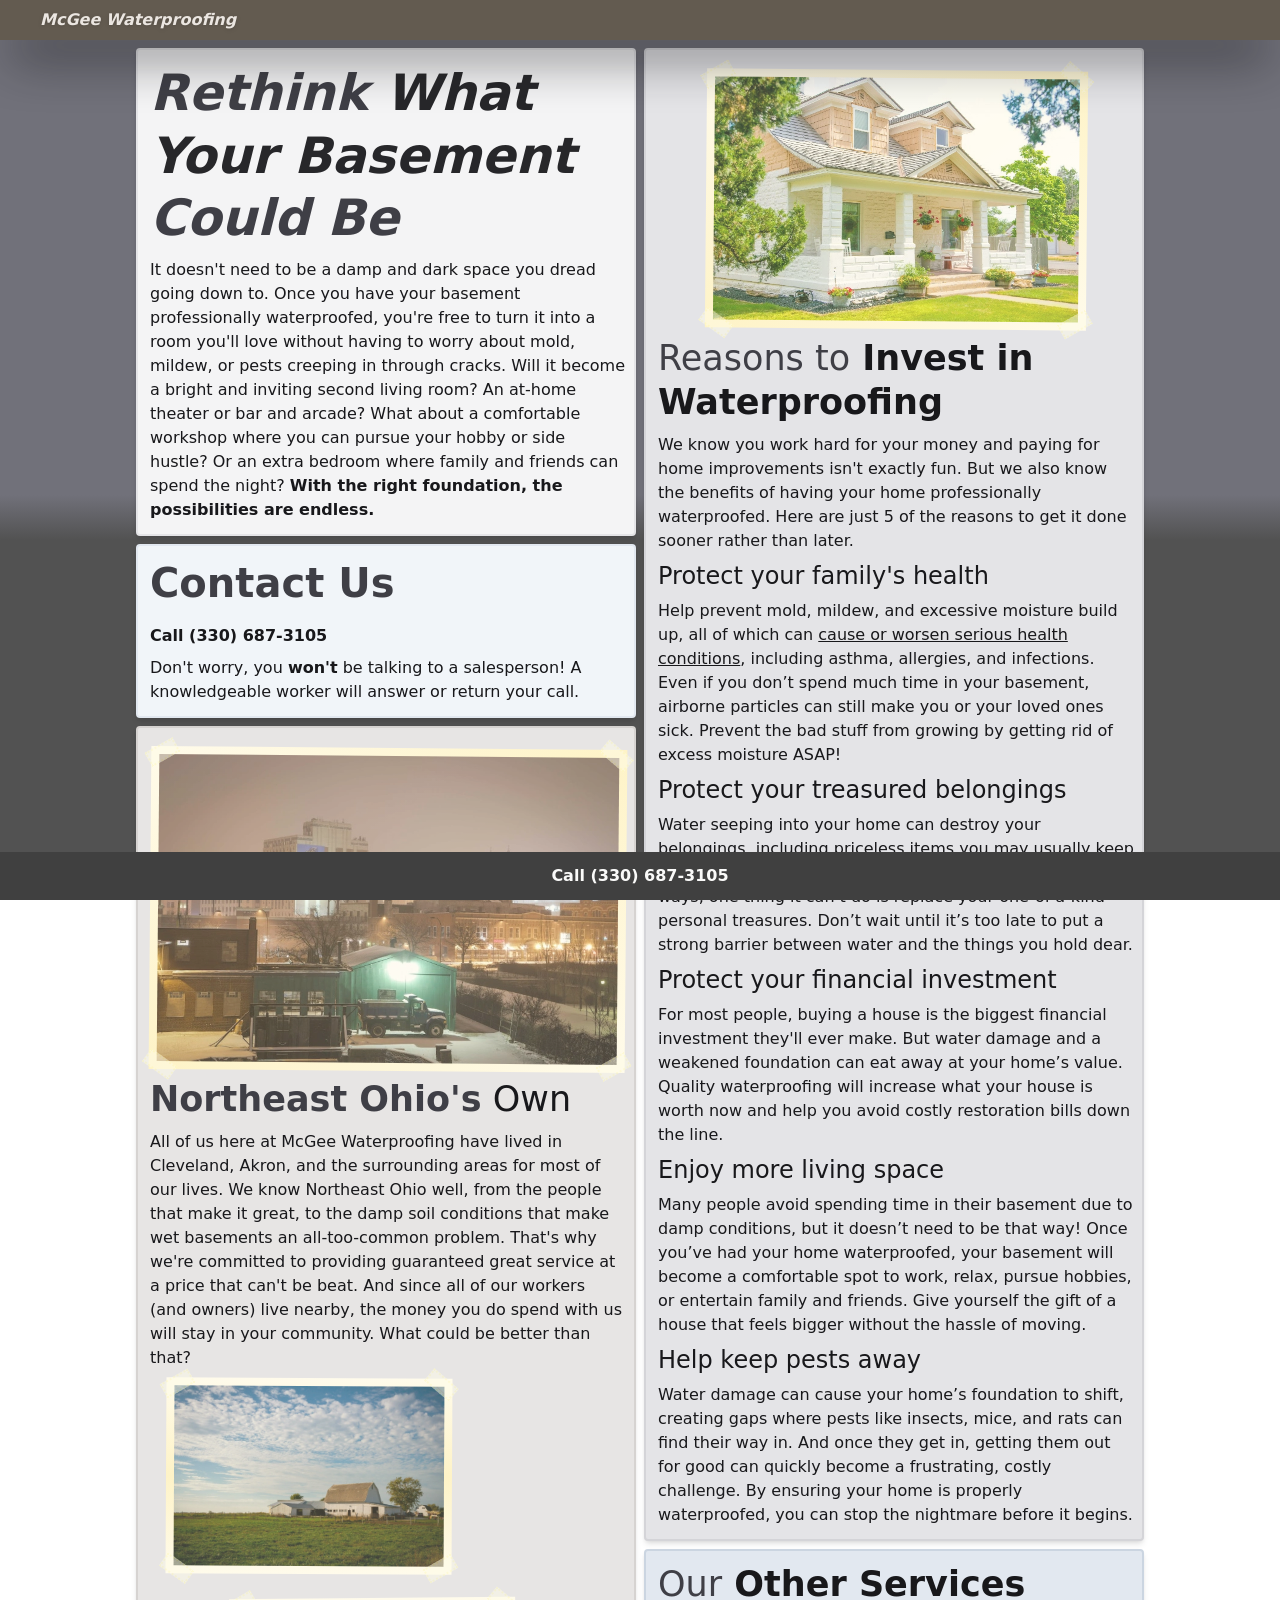
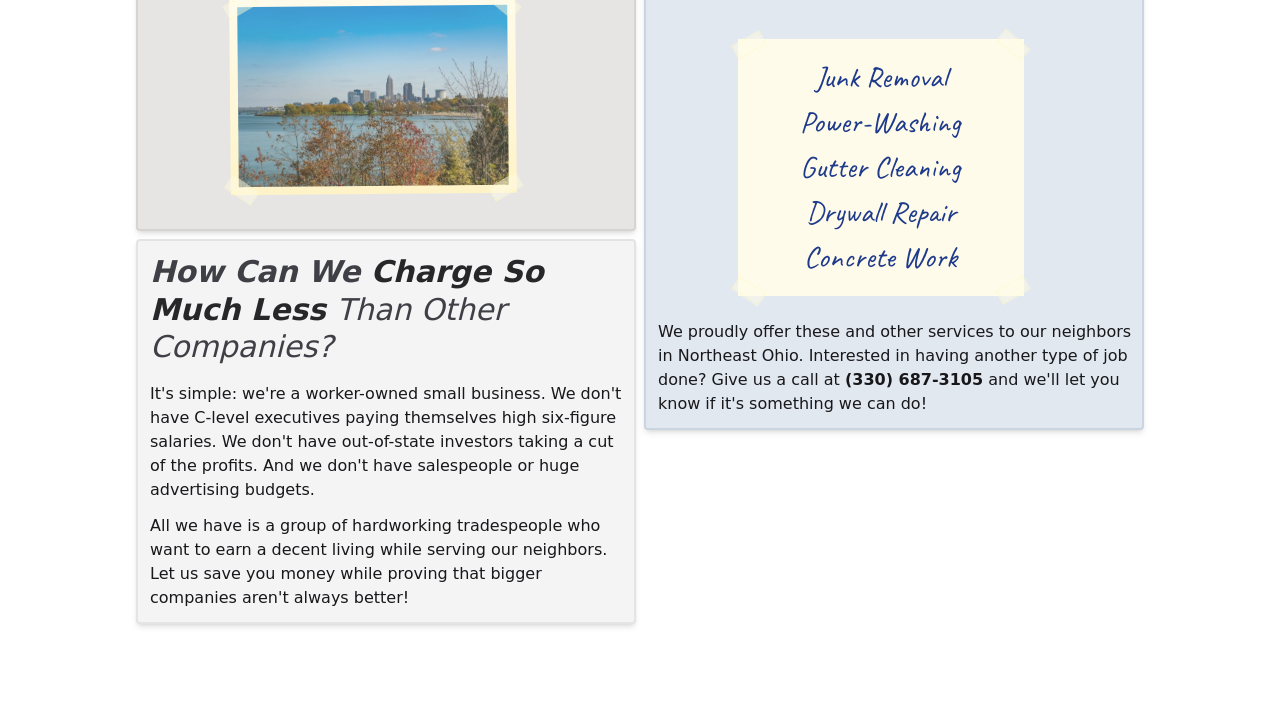
==== index.html @ 20f8addd "Add files via upload" ====
<!DOCTYPE html>
<html lang="en">
<head>
    <meta charset="UTF-8">
    <meta http-equiv="X-UA-Compatible" content="IE=edge">
    <meta name="viewport" content="width=device-width, initial-scale=1.0">
    <title>McGee Waterproofing</title>
    <link href="./src/output.css" rel="stylesheet">
    <link rel="images" href="img">
    <link rel="preconnect" href="https://fonts.googleapis.com">
    <link rel="preconnect" href="https://fonts.gstatic.com" crossorigin>
    <link href="https://fonts.googleapis.com/css2?family=Caveat:wght@400..700&family=Salsa&display=swap" rel="stylesheet">
    <link rel="icon" href="./images/logo.png">
</head>
<body class="mt-10">
    <header class="bg-[#635b50] text-[#ebe6e1] fixed z-50 top-0 left-0 right-0 px-2 pt-2 pb-6 h-10 shadow-2xl shadow-zinc-900 border-opacity-25 dark:bg-teal-950 dark:text-teal-50">
        <span class="absolute left-10 top-2 drop-shadow">
            <em><strong>McGee Waterproofing</strong></em>
        </span>
    </header>
    <main class="pb-20 bg-gradient-to-b from-zinc-500 from-55% to-neutral-600 to-60% bg-fixed dark:bg-sky-950 dark:bg-none">
        <div class="columns-1 md:columns-2 gap-2 p-2 w-full lg:w-4/5 mx-auto text-zinc-900 dark:text-zinc-50">
            <div id="rethink" class="transition-colors duration-1000 ease-in-out w-full break-inside-avoid mb-2 py-3 pl-3 pr-2 bg-zinc-100 shadow-md rounded border-2 border-zinc-200 dark:bg-zinc-900 dark:border-teal-800">
                <h1 class="font-semibold text-[50px] text-zinc-800 mb-2 leading-tight dark:text-white">
                    <em><strong class="font-bold text-zinc-700 dark:text-purple-50">Rethink</strong> What <strong class="font-bold">Your Basement</strong> <span class="text-zinc-700 dark:text-purple-50">Could Be</span></em>
                </h1>
                <p>It doesn't need to be a damp and dark space you dread going down to. Once you have your basement professionally waterproofed, you're free to turn it into a room you'll love without having to worry about mold, mildew, or pests creeping in through cracks. Will it become a bright and inviting second living room? An at-home theater or bar and arcade? What about a comfortable workshop where you can pursue your hobby or side hustle? Or an extra bedroom where family and friends can spend the night? <strong>With the right foundation, the possibilities are endless.</strong></p>
            </div>
            <div id="contact" class="transition-colors duration-1000 ease-in-out w-full break-inside-avoid mb-2 py-3 pl-3 pr-2 bg-slate-100 shadow-md rounded border-2 border-slate-200 dark:bg-slate-800 dark:border-purple-800">
                <h2 class="font-semibold text-[40px] text-zinc-800 mb-2 leading-tight pb-2 text-center md:text-left dark:text-zinc-50">
                    <strong class="font-bold text-zinc-700 dark:text-white">Contact </strong><span class="text-zinc-700 dark:text-zinc-50">Us</span>
                </h2>
                <p class="text-center pb-2 md:text-left"><strong>Call (330) 687-3105</strong></p>
                <p>Don't worry, you <strong>won't</strong> be talking to a salesperson! A knowledgeable worker will answer or return your call.</p>
            </div>
            <div id="ohio" class="transition-colors duration-1000 ease-in-out w-full break-inside-avoid mb-2 py-3 pl-3 pr-2 bg-stone-200 shadow-md rounded border-2 border-stone-300 dark:bg-stone-800 dark:border-orange-800">
                <div id="akronBackground" class="relative z-0 bg-gradient-to-br from-amber-50 via-amber-100 to-amber-50 w-9/10 h-fit mx-auto my-2 p-2 rotate-[0.5deg] transition-transform duration-1000 ease-in-out">
                    <div id="akronTape0" class="absolute top-[-2px] left-[-5px] rotate-[330deg] z-10 w-8 h-4 bg-yellow-50 opacity-50 border-2 border-yellow-100 border-dotted">
                    </div>
                    <div id="akronTape1" class="absolute top-[-2px] right-[-5px] rotate-[40deg] z-10 w-8 h-4 bg-yellow-50 opacity-50 border-2 border-yellow-100 border-dotted">
                    </div>
                    <div id="akronTape2" class="absolute bottom-[-3px] left-[-5px] rotate-[35deg] z-10 w-8 h-4 bg-yellow-50 opacity-50 border-2 border-yellow-100 border-dotted">
                    </div>
                    <div id="akronTape3" class="absolute bottom-[-2px] right-[-5px] rotate-[330deg] z-10 w-8 h-4 bg-yellow-50 opacity-50 border-2 border-yellow-100 border-dotted">
                    </div>
                    <img src="./images/akron.webp" alt="Part of the Akron skyline appears beneath a gray night sky, while in front of it a dump truck sits in a parking lot lightly coated with snow." id="akron" class="opacity-75 w-full h-auto" />
                </div>
                <h2 class="text-[35px] leading-tight pb-2 text-center md:text-left"><span class="text-zinc-700 font-semibold dark:text-zinc-50">Northeast Ohio's</span> Own</h2>
                <p>All of us here at McGee Waterproofing have lived in Cleveland, Akron, and the surrounding areas for most of our lives. We know Northeast Ohio well, from the people that make it great, to the damp soil conditions that make wet basements an all-too-common problem. That's why we're committed to providing guaranteed great service at a price that can't be beat. And since all of our workers (and owners) live nearby, the money you do spend with us will stay in your community. What could be better than that?</p>
                <div id="mansfieldBackground" class="relative z-0 bg-gradient-to-b from-amber-50 via-amber-100 to-amber-50 w-3/5 h-fit ml-4 my-2 p-2 rotate-[0.3deg]  transition-transform duration-1000 ease-in-out">
                    <div id="mansfieldTape0" class="absolute top-[-2px] left-[-5px] rotate-[330deg] z-10 w-8 h-4 bg-yellow-50 opacity-50 border-2 border-yellow-100 border-dotted">
                    </div>
                    <div id="mansfieldTape1" class="absolute top-[-2px] right-[-5px] rotate-[40deg] z-10 w-8 h-4 bg-yellow-50 opacity-50 border-2 border-yellow-100 border-dotted">
                    </div>
                    <div id="mansfieldTape2" class="absolute bottom-[-3px] left-[-5px] rotate-[35deg] z-10 w-8 h-4 bg-yellow-50 opacity-50 border-2 border-yellow-100 border-dotted">
                    </div>
                    <div id="mansfieldTape3" class="absolute bottom-[-2px] right-[-5px] rotate-[330deg] z-10 w-8 h-4 bg-yellow-50 opacity-50 border-2 border-yellow-100 border-dotted">
                    </div>
                    <img src="./images/mansfield.webp" alt="A farmhouse sits on a large, green yard, beneath a blue sky scattered with white clouds." id="mansfield" class="opacity-75 w-full h-auto" />
                </div>
                <div id="clevelandBackground" class="relative z-0 bg-gradient-to-b from-amber-50 to-amber-100 w-3/5 h-fit ml-20 my-6 p-2 -rotate-[0.5deg]  transition-transform duration-1000 ease-in-out">
                    <div id="clevelandTape0" class="absolute top-[-2px] left-[-5px] rotate-[330deg] z-10 w-8 h-4 bg-yellow-50 opacity-50 border-2 border-yellow-100 border-dotted">
                    </div>
                    <div id="clevelandTape1" class="absolute top-[-2px] right-[-5px] rotate-[40deg] z-10 w-8 h-4 bg-yellow-50 opacity-50 border-2 border-yellow-100 border-dotted">
                    </div>
                    <div id="clevelandTape2" class="absolute bottom-[-3px] left-[-5px] rotate-[35deg] z-10 w-8 h-4 bg-yellow-50 opacity-50 border-2 border-yellow-100 border-dotted">
                    </div>
                    <div id="clevelandTape3" class="absolute bottom-[-2px] right-[-5px] rotate-[330deg] z-10 w-8 h-4 bg-yellow-50 opacity-50 border-2 border-yellow-100 border-dotted">
                    </div>
                    <img src="./images/cleveland.webp" alt="A view of bushes with calm lake water reflecting the clear blue sky in the background, with the Cleveland skyline in the distance." id="cleveland" class="opacity-75 w-full h-auto" />
                </div>
            </div>
            <div id="savings" class="transition-colors duration-1000 ease-in-out w-full break-inside-avoid mb-2 py-3 pl-3 pr-2 bg-zinc-100 shadow-md rounded border-2 border-zinc-200 dark:bg-zinc-800 dark:border-teal-800">
                <h2 class="font-medium text-[30px] text-zinc-800 mb-2 leading-tight pb-2 text-center md:text-left dark:text-zinc-50">
                    <span class="font-bold text-zinc-700 dark:text-zinc-50"><em>How Can We </span><strong class="font-bold">Charge So Much Less </strong><span class="text-zinc-700 dark:text-zinc-50">Than Other Companies?</em></span>
                </h2>
                <p class="pb-3">It's simple: we're a worker-owned small business. We don't have C-level executives paying themselves high six-figure salaries. We don't have out-of-state investors taking a cut of the profits. And we don't have salespeople or huge advertising budgets.</p>
                <p>All we have is a group of hardworking tradespeople who want to earn a decent living while serving our neighbors. Let us save you money while proving that bigger companies aren't always better!</p>
            </div>
            <div id="reasons" class="transition-colors duration-1000 ease-in-out w-full break-inside-avoid mb-2 py-3 pl-3 pr-2 bg-zinc-200 shadow-md rounded border-2 border-zinc-300 dark:bg-stone-800 dark:border-orange-800">
                <div id="houseBackground" class="relative z-0 bg-gradient-to-br from-amber-50 via-amber-100 to-amber-50 w-4/5 h-fit mx-auto my-2 p-2 -rotate-[-0.5deg]  transition-transform duration-1000 ease-in-out">
                    <div id="houseTape0" class="absolute top-[-2px] left-[-5px] rotate-[330deg] z-10 w-8 h-4 bg-yellow-50 opacity-50 border-2 border-yellow-100 border-dotted">
                    </div>
                    <div id="houseTape1" class="absolute top-[-2px] right-[-5px] rotate-[40deg] z-10 w-8 h-4 bg-yellow-50 opacity-50 border-2 border-yellow-100 border-dotted">
                    </div>
                    <div id="houseTape2" class="absolute bottom-[-3px] left-[-5px] rotate-[35deg] z-10 w-8 h-4 bg-yellow-50 opacity-50 border-2 border-yellow-100 border-dotted">
                    </div>
                    <div id="houseTape3" class="absolute bottom-[-2px] right-[-5px] rotate-[330deg] z-10 w-8 h-4 bg-yellow-50 opacity-50 border-2 border-yellow-100 border-dotted">
                    </div>
                    <img src="./images/house.webp" alt="a white and peach-colored two story house sits on a sunny lawn" id="house" class="opacity-75 w-full h-auto" />
                </div>
                <h2 class="text-[35px] leading-tight pb-2 text-center md:text-left"><span class="text-zinc-700 dark:text-zinc-50">Reasons to</span><span class="font-semibold"> Invest in Waterproofing</span></h2>
                <p>We know you work hard for your money and paying for home improvements isn't exactly fun. But we also know the benefits of having your home professionally waterproofed. Here are just 5 of the reasons to get it done sooner rather than later.</p>
                <h3 class="text-[24px] font-medium leading-tight py-2">Protect your family's health</h3>
                <p>Help prevent mold, mildew, and excessive moisture build up, all of which can <a href="https://my.clevelandclinic.org/health/diseases/24862-black-mold" target="_blank" class="underline">cause or worsen serious health conditions</a>, including asthma, allergies, and infections. Even if you don’t spend much time in your basement, airborne particles can still make you or your loved ones sick. Prevent the bad stuff from growing by getting rid of excess moisture ASAP!</p>
                <h3 class="text-[24px] font-medium leading-tight py-2">Protect your treasured belongings</h3>
                <p>Water seeping into your home can destroy your belongings, including priceless items you may usually keep in storage. While homeowners’ insurance can help in many ways, one thing it can’t do is replace your one-of-a-kind personal treasures. Don’t wait until it’s too late to put a strong barrier between water and the things you hold dear.</p>
                <h3 class="text-[24px] font-medium leading-tight py-2">Protect your financial investment</h3>
                <p>For most people, buying a house is the biggest financial investment they'll ever make. But water damage and a weakened foundation can eat away at your home’s value. Quality waterproofing will increase what your house is worth now and help you avoid costly restoration bills down the line.</p>
                <h3 class="text-[24px] font-medium leading-tight py-2">Enjoy more living space</h3>
                <p>Many people avoid spending time in their basement due to damp conditions, but it doesn’t need to be that way! Once you’ve had your home waterproofed, your basement will become a comfortable spot to work, relax, pursue hobbies, or entertain family and friends. Give yourself the gift of a house that feels bigger without the hassle of moving.</p>
                <h3 class="text-[24px] font-medium leading-tight py-2">Help keep pests away</h3>
                <p>Water damage can cause your home’s foundation to shift, creating gaps where pests like insects, mice, and rats can find their way in. And once they get in, getting them out for good can quickly become a frustrating, costly challenge. By ensuring your home is properly waterproofed, you can stop the nightmare before it begins.</p>
            </div>
            <div id="other" class="transition-colors duration-1000 ease-in-out w-full break-inside-avoid mb-2 py-3 pl-3 pr-2 bg-slate-200 shadow-md rounded border-2 border-slate-300 dark:bg-slate-900 dark:border-purple-800">
                <h2 class="text-[35px] leading-tight pb-2 text-center md:text-left"><span class="text-zinc-700 dark:text-zinc-50">Our</span><span class="font-semibold"> Other Services</span></h2>
                <div id="serviceList" class="relative z-0 bg-amber-50 w-3/5 h-fit ml-20 my-6 px-2 py-4 font-caveat text-[30px] text-blue-900 text-center transition-all duration-1000 ease-in-out dark:bg-green-900 dark:text-white">
                    <div id="serviceTape0" class="absolute top-[-2px] left-[-5px] rotate-[330deg] z-10 w-8 h-4 bg-yellow-50 opacity-50 border-2 border-yellow-100 border-dotted">
                    </div>
                    <div id="serviceTape1" class="absolute top-[-2px] right-[-5px] rotate-[40deg] z-10 w-8 h-4 bg-yellow-50 opacity-50 border-2 border-yellow-100 border-dotted">
                    </div>
                    <div id="serviceTape2" class="absolute bottom-[-3px] left-[-5px] rotate-[35deg] z-10 w-8 h-4 bg-yellow-50 opacity-50 border-2 border-yellow-100 border-dotted">
                    </div>
                    <div id="serviceTape3" class="absolute bottom-[-2px] right-[-5px] rotate-[330deg] z-10 w-8 h-4 bg-yellow-50 opacity-50 border-2 border-yellow-100 border-dotted">
                    </div>
                    <p>Junk Removal</p>
                    <p>Power-Washing</p>
                    <p>Gutter Cleaning</p>
                    <p>Drywall Repair</p>
                    <p>Concrete Work</p>
                </div>
                <p>We proudly offer these and other services to our neighbors in Northeast Ohio. Interested in having another type of job done? Give us a call at <strong>(330) 687-3105</strong> and we'll let you know if it's something we can do!</p>
            </div>
        </div>
    </main>
    <footer class="transition-colors duration-1000 ease-in-out bg-neutral-700 text-stone-50 fixed bottom-0 left-0 right-0 p-3 h-12 dark:bg-rose-950 dark:text-orange-100">
        <span class="mx-auto w-fit pb-6 hidden sm:block"><strong>Call (330) 687-3105</strong></span>
        <a href="tel:3306873105" aria-label="call 3306873105" ><img class="mx-auto w-fit block sm:hidden h-8" src="./images/phone.png" alt="phone icon"/></a>
    </footer>
    <script src="./src/main.js"></script>
</body>
</html>
---- src/output.css ----
/*
! tailwindcss v3.4.3 | MIT License | https://tailwindcss.com
*/

/*
1. Prevent padding and border from affecting element width. (https://github.com/mozdevs/cssremedy/issues/4)
2. Allow adding a border to an element by just adding a border-width. (https://github.com/tailwindcss/tailwindcss/pull/116)
*/

*,
::before,
::after {
  box-sizing: border-box;
  /* 1 */
  border-width: 0;
  /* 2 */
  border-style: solid;
  /* 2 */
  border-color: #e5e7eb;
  /* 2 */
}

::before,
::after {
  --tw-content: '';
}

/*
1. Use a consistent sensible line-height in all browsers.
2. Prevent adjustments of font size after orientation changes in iOS.
3. Use a more readable tab size.
4. Use the user's configured `sans` font-family by default.
5. Use the user's configured `sans` font-feature-settings by default.
6. Use the user's configured `sans` font-variation-settings by default.
7. Disable tap highlights on iOS
*/

html,
:host {
  line-height: 1.5;
  /* 1 */
  -webkit-text-size-adjust: 100%;
  /* 2 */
  -moz-tab-size: 4;
  /* 3 */
  -o-tab-size: 4;
     tab-size: 4;
  /* 3 */
  font-family: ui-sans-serif, system-ui, sans-serif, "Apple Color Emoji", "Segoe UI Emoji", "Segoe UI Symbol", "Noto Color Emoji";
  /* 4 */
  font-feature-settings: normal;
  /* 5 */
  font-variation-settings: normal;
  /* 6 */
  -webkit-tap-highlight-color: transparent;
  /* 7 */
}

/*
1. Remove the margin in all browsers.
2. Inherit line-height from `html` so users can set them as a class directly on the `html` element.
*/

body {
  margin: 0;
  /* 1 */
  line-height: inherit;
  /* 2 */
}

/*
1. Add the correct height in Firefox.
2. Correct the inheritance of border color in Firefox. (https://bugzilla.mozilla.org/show_bug.cgi?id=190655)
3. Ensure horizontal rules are visible by default.
*/

hr {
  height: 0;
  /* 1 */
  color: inherit;
  /* 2 */
  border-top-width: 1px;
  /* 3 */
}

/*
Add the correct text decoration in Chrome, Edge, and Safari.
*/

abbr:where([title]) {
  -webkit-text-decoration: underline dotted;
          text-decoration: underline dotted;
}

/*
Remove the default font size and weight for headings.
*/

h1,
h2,
h3,
h4,
h5,
h6 {
  font-size: inherit;
  font-weight: inherit;
}

/*
Reset links to optimize for opt-in styling instead of opt-out.
*/

a {
  color: inherit;
  text-decoration: inherit;
}

/*
Add the correct font weight in Edge and Safari.
*/

b,
strong {
  font-weight: bolder;
}

/*
1. Use the user's configured `mono` font-family by default.
2. Use the user's configured `mono` font-feature-settings by default.
3. Use the user's configured `mono` font-variation-settings by default.
4. Correct the odd `em` font sizing in all browsers.
*/

code,
kbd,
samp,
pre {
  font-family: ui-monospace, SFMono-Regular, Menlo, Monaco, Consolas, "Liberation Mono", "Courier New", monospace;
  /* 1 */
  font-feature-settings: normal;
  /* 2 */
  font-variation-settings: normal;
  /* 3 */
  font-size: 1em;
  /* 4 */
}

/*
Add the correct font size in all browsers.
*/

small {
  font-size: 80%;
}

/*
Prevent `sub` and `sup` elements from affecting the line height in all browsers.
*/

sub,
sup {
  font-size: 75%;
  line-height: 0;
  position: relative;
  vertical-align: baseline;
}

sub {
  bottom: -0.25em;
}

sup {
  top: -0.5em;
}

/*
1. Remove text indentation from table contents in Chrome and Safari. (https://bugs.chromium.org/p/chromium/issues/detail?id=999088, https://bugs.webkit.org/show_bug.cgi?id=201297)
2. Correct table border color inheritance in all Chrome and Safari. (https://bugs.chromium.org/p/chromium/issues/detail?id=935729, https://bugs.webkit.org/show_bug.cgi?id=195016)
3. Remove gaps between table borders by default.
*/

table {
  text-indent: 0;
  /* 1 */
  border-color: inherit;
  /* 2 */
  border-collapse: collapse;
  /* 3 */
}

/*
1. Change the font styles in all browsers.
2. Remove the margin in Firefox and Safari.
3. Remove default padding in all browsers.
*/

button,
input,
optgroup,
select,
textarea {
  font-family: inherit;
  /* 1 */
  font-feature-settings: inherit;
  /* 1 */
  font-variation-settings: inherit;
  /* 1 */
  font-size: 100%;
  /* 1 */
  font-weight: inherit;
  /* 1 */
  line-height: inherit;
  /* 1 */
  letter-spacing: inherit;
  /* 1 */
  color: inherit;
  /* 1 */
  margin: 0;
  /* 2 */
  padding: 0;
  /* 3 */
}

/*
Remove the inheritance of text transform in Edge and Firefox.
*/

button,
select {
  text-transform: none;
}

/*
1. Correct the inability to style clickable types in iOS and Safari.
2. Remove default button styles.
*/

button,
input:where([type='button']),
input:where([type='reset']),
input:where([type='submit']) {
  -webkit-appearance: button;
  /* 1 */
  background-color: transparent;
  /* 2 */
  background-image: none;
  /* 2 */
}

/*
Use the modern Firefox focus style for all focusable elements.
*/

:-moz-focusring {
  outline: auto;
}

/*
Remove the additional `:invalid` styles in Firefox. (https://github.com/mozilla/gecko-dev/blob/2f9eacd9d3d995c937b4251a5557d95d494c9be1/layout/style/res/forms.css#L728-L737)
*/

:-moz-ui-invalid {
  box-shadow: none;
}

/*
Add the correct vertical alignment in Chrome and Firefox.
*/

progress {
  vertical-align: baseline;
}

/*
Correct the cursor style of increment and decrement buttons in Safari.
*/

::-webkit-inner-spin-button,
::-webkit-outer-spin-button {
  height: auto;
}

/*
1. Correct the odd appearance in Chrome and Safari.
2. Correct the outline style in Safari.
*/

[type='search'] {
  -webkit-appearance: textfield;
  /* 1 */
  outline-offset: -2px;
  /* 2 */
}

/*
Remove the inner padding in Chrome and Safari on macOS.
*/

::-webkit-search-decoration {
  -webkit-appearance: none;
}

/*
1. Correct the inability to style clickable types in iOS and Safari.
2. Change font properties to `inherit` in Safari.
*/

::-webkit-file-upload-button {
  -webkit-appearance: button;
  /* 1 */
  font: inherit;
  /* 2 */
}

/*
Add the correct display in Chrome and Safari.
*/

summary {
  display: list-item;
}

/*
Removes the default spacing and border for appropriate elements.
*/

blockquote,
dl,
dd,
h1,
h2,
h3,
h4,
h5,
h6,
hr,
figure,
p,
pre {
  margin: 0;
}

fieldset {
  margin: 0;
  padding: 0;
}

legend {
  padding: 0;
}

ol,
ul,
menu {
  list-style: none;
  margin: 0;
  padding: 0;
}

/*
Reset default styling for dialogs.
*/

dialog {
  padding: 0;
}

/*
Prevent resizing textareas horizontally by default.
*/

textarea {
  resize: vertical;
}

/*
1. Reset the default placeholder opacity in Firefox. (https://github.com/tailwindlabs/tailwindcss/issues/3300)
2. Set the default placeholder color to the user's configured gray 400 color.
*/

input::-moz-placeholder, textarea::-moz-placeholder {
  opacity: 1;
  /* 1 */
  color: #9ca3af;
  /* 2 */
}

input::placeholder,
textarea::placeholder {
  opacity: 1;
  /* 1 */
  color: #9ca3af;
  /* 2 */
}

/*
Set the default cursor for buttons.
*/

button,
[role="button"] {
  cursor: pointer;
}

/*
Make sure disabled buttons don't get the pointer cursor.
*/

:disabled {
  cursor: default;
}

/*
1. Make replaced elements `display: block` by default. (https://github.com/mozdevs/cssremedy/issues/14)
2. Add `vertical-align: middle` to align replaced elements more sensibly by default. (https://github.com/jensimmons/cssremedy/issues/14#issuecomment-634934210)
   This can trigger a poorly considered lint error in some tools but is included by design.
*/

img,
svg,
video,
canvas,
audio,
iframe,
embed,
object {
  display: block;
  /* 1 */
  vertical-align: middle;
  /* 2 */
}

/*
Constrain images and videos to the parent width and preserve their intrinsic aspect ratio. (https://github.com/mozdevs/cssremedy/issues/14)
*/

img,
video {
  max-width: 100%;
  height: auto;
}

/* Make elements with the HTML hidden attribute stay hidden by default */

[hidden] {
  display: none;
}

*, ::before, ::after {
  --tw-border-spacing-x: 0;
  --tw-border-spacing-y: 0;
  --tw-translate-x: 0;
  --tw-translate-y: 0;
  --tw-rotate: 0;
  --tw-skew-x: 0;
  --tw-skew-y: 0;
  --tw-scale-x: 1;
  --tw-scale-y: 1;
  --tw-pan-x:  ;
  --tw-pan-y:  ;
  --tw-pinch-zoom:  ;
  --tw-scroll-snap-strictness: proximity;
  --tw-gradient-from-position:  ;
  --tw-gradient-via-position:  ;
  --tw-gradient-to-position:  ;
  --tw-ordinal:  ;
  --tw-slashed-zero:  ;
  --tw-numeric-figure:  ;
  --tw-numeric-spacing:  ;
  --tw-numeric-fraction:  ;
  --tw-ring-inset:  ;
  --tw-ring-offset-width: 0px;
  --tw-ring-offset-color: #fff;
  --tw-ring-color: rgb(59 130 246 / 0.5);
  --tw-ring-offset-shadow: 0 0 #0000;
  --tw-ring-shadow: 0 0 #0000;
  --tw-shadow: 0 0 #0000;
  --tw-shadow-colored: 0 0 #0000;
  --tw-blur:  ;
  --tw-brightness:  ;
  --tw-contrast:  ;
  --tw-grayscale:  ;
  --tw-hue-rotate:  ;
  --tw-invert:  ;
  --tw-saturate:  ;
  --tw-sepia:  ;
  --tw-drop-shadow:  ;
  --tw-backdrop-blur:  ;
  --tw-backdrop-brightness:  ;
  --tw-backdrop-contrast:  ;
  --tw-backdrop-grayscale:  ;
  --tw-backdrop-hue-rotate:  ;
  --tw-backdrop-invert:  ;
  --tw-backdrop-opacity:  ;
  --tw-backdrop-saturate:  ;
  --tw-backdrop-sepia:  ;
  --tw-contain-size:  ;
  --tw-contain-layout:  ;
  --tw-contain-paint:  ;
  --tw-contain-style:  ;
}

::backdrop {
  --tw-border-spacing-x: 0;
  --tw-border-spacing-y: 0;
  --tw-translate-x: 0;
  --tw-translate-y: 0;
  --tw-rotate: 0;
  --tw-skew-x: 0;
  --tw-skew-y: 0;
  --tw-scale-x: 1;
  --tw-scale-y: 1;
  --tw-pan-x:  ;
  --tw-pan-y:  ;
  --tw-pinch-zoom:  ;
  --tw-scroll-snap-strictness: proximity;
  --tw-gradient-from-position:  ;
  --tw-gradient-via-position:  ;
  --tw-gradient-to-position:  ;
  --tw-ordinal:  ;
  --tw-slashed-zero:  ;
  --tw-numeric-figure:  ;
  --tw-numeric-spacing:  ;
  --tw-numeric-fraction:  ;
  --tw-ring-inset:  ;
  --tw-ring-offset-width: 0px;
  --tw-ring-offset-color: #fff;
  --tw-ring-color: rgb(59 130 246 / 0.5);
  --tw-ring-offset-shadow: 0 0 #0000;
  --tw-ring-shadow: 0 0 #0000;
  --tw-shadow: 0 0 #0000;
  --tw-shadow-colored: 0 0 #0000;
  --tw-blur:  ;
  --tw-brightness:  ;
  --tw-contrast:  ;
  --tw-grayscale:  ;
  --tw-hue-rotate:  ;
  --tw-invert:  ;
  --tw-saturate:  ;
  --tw-sepia:  ;
  --tw-drop-shadow:  ;
  --tw-backdrop-blur:  ;
  --tw-backdrop-brightness:  ;
  --tw-backdrop-contrast:  ;
  --tw-backdrop-grayscale:  ;
  --tw-backdrop-hue-rotate:  ;
  --tw-backdrop-invert:  ;
  --tw-backdrop-opacity:  ;
  --tw-backdrop-saturate:  ;
  --tw-backdrop-sepia:  ;
  --tw-contain-size:  ;
  --tw-contain-layout:  ;
  --tw-contain-paint:  ;
  --tw-contain-style:  ;
}

.fixed {
  position: fixed;
}

.absolute {
  position: absolute;
}

.relative {
  position: relative;
}

.bottom-0 {
  bottom: 0px;
}

.bottom-\[-2px\] {
  bottom: -2px;
}

.bottom-\[-3px\] {
  bottom: -3px;
}

.left-0 {
  left: 0px;
}

.left-10 {
  left: 2.5rem;
}

.left-\[-5px\] {
  left: -5px;
}

.right-0 {
  right: 0px;
}

.right-10 {
  right: 2.5rem;
}

.right-\[-5px\] {
  right: -5px;
}

.top-0 {
  top: 0px;
}

.top-2 {
  top: 0.5rem;
}

.top-\[-2px\] {
  top: -2px;
}

.z-0 {
  z-index: 0;
}

.z-10 {
  z-index: 10;
}

.z-50 {
  z-index: 50;
}

.mx-auto {
  margin-left: auto;
  margin-right: auto;
}

.my-2 {
  margin-top: 0.5rem;
  margin-bottom: 0.5rem;
}

.my-6 {
  margin-top: 1.5rem;
  margin-bottom: 1.5rem;
}

.mb-2 {
  margin-bottom: 0.5rem;
}

.ml-20 {
  margin-left: 5rem;
}

.ml-4 {
  margin-left: 1rem;
}

.mt-10 {
  margin-top: 2.5rem;
}

.block {
  display: block;
}

.hidden {
  display: none;
}

.h-10 {
  height: 2.5rem;
}

.h-12 {
  height: 3rem;
}

.h-4 {
  height: 1rem;
}

.h-6 {
  height: 1.5rem;
}

.h-8 {
  height: 2rem;
}

.h-auto {
  height: auto;
}

.h-fit {
  height: -moz-fit-content;
  height: fit-content;
}

.w-3\/5 {
  width: 60%;
}

.w-4\/5 {
  width: 80%;
}

.w-8 {
  width: 2rem;
}

.w-fit {
  width: -moz-fit-content;
  width: fit-content;
}

.w-full {
  width: 100%;
}

.-rotate-\[-0\.5deg\] {
  --tw-rotate: 0.5deg;
  transform: translate(var(--tw-translate-x), var(--tw-translate-y)) rotate(var(--tw-rotate)) skewX(var(--tw-skew-x)) skewY(var(--tw-skew-y)) scaleX(var(--tw-scale-x)) scaleY(var(--tw-scale-y));
}

.-rotate-\[0\.5deg\] {
  --tw-rotate: -0.5deg;
  transform: translate(var(--tw-translate-x), var(--tw-translate-y)) rotate(var(--tw-rotate)) skewX(var(--tw-skew-x)) skewY(var(--tw-skew-y)) scaleX(var(--tw-scale-x)) scaleY(var(--tw-scale-y));
}

.rotate-\[0\.3deg\] {
  --tw-rotate: 0.3deg;
  transform: translate(var(--tw-translate-x), var(--tw-translate-y)) rotate(var(--tw-rotate)) skewX(var(--tw-skew-x)) skewY(var(--tw-skew-y)) scaleX(var(--tw-scale-x)) scaleY(var(--tw-scale-y));
}

.rotate-\[0\.5deg\] {
  --tw-rotate: 0.5deg;
  transform: translate(var(--tw-translate-x), var(--tw-translate-y)) rotate(var(--tw-rotate)) skewX(var(--tw-skew-x)) skewY(var(--tw-skew-y)) scaleX(var(--tw-scale-x)) scaleY(var(--tw-scale-y));
}

.rotate-\[330deg\] {
  --tw-rotate: 330deg;
  transform: translate(var(--tw-translate-x), var(--tw-translate-y)) rotate(var(--tw-rotate)) skewX(var(--tw-skew-x)) skewY(var(--tw-skew-y)) scaleX(var(--tw-scale-x)) scaleY(var(--tw-scale-y));
}

.rotate-\[35deg\] {
  --tw-rotate: 35deg;
  transform: translate(var(--tw-translate-x), var(--tw-translate-y)) rotate(var(--tw-rotate)) skewX(var(--tw-skew-x)) skewY(var(--tw-skew-y)) scaleX(var(--tw-scale-x)) scaleY(var(--tw-scale-y));
}

.rotate-\[40deg\] {
  --tw-rotate: 40deg;
  transform: translate(var(--tw-translate-x), var(--tw-translate-y)) rotate(var(--tw-rotate)) skewX(var(--tw-skew-x)) skewY(var(--tw-skew-y)) scaleX(var(--tw-scale-x)) scaleY(var(--tw-scale-y));
}

.animate-addCeilingLight {
  animation: addCeilingLight 2s 0s 1 ease;
}

@keyframes dry {
  0% {
    background-size: 100% 100%;
  }

  100% {
    background-size: 200% 200%;
  }
}

.animate-dry {
  animation: dry 10s 1s 1 ease;
}

@keyframes lightenCeiling {
  0% {
    background: #635b50;
    color: #ebe6e1;
  }

  100% {
    background: #ede7df;
    color: #302920;
  }

  addCeilingLight 0% {
    box-shadow: 0 25px 50px -12px #18181b;
    background: #ede7df;
  }

  addCeilingLight 100% {
    box-shadow: 0 25px 50px -12px #fefce8;
    background: #fcf5eb;
  }
}

.animate-lightenCeiling {
  animation: lightenCeiling 5s 0s 1 ease;
}

@keyframes lightenWall {
  0% {
    background: #71717a;
  }

  100% {
    background: #bfdce0;
  }
}

.animate-lightenWall {
  animation: lightenWall 7s 0s 1 ease;
}

@keyframes unfurl {
  0% {
    background-image: linear-gradient(to right, #ffeee6 48%, #404040 50%);
    background-size: 300% 300%;
    background-position: right center;
    color: #fafaf9;
  }

  100% {
    background-image: linear-gradient(to right, #ffeee6 48%, #404040 50%);
    background-size: 300% 300%;
    background-position: left center;
    color: #292524;
  }
}

.animate-unfurl {
  animation: unfurl 7s 0s 1 ease;
}

.columns-1 {
  -moz-columns: 1;
       columns: 1;
}

.break-inside-avoid {
  -moz-column-break-inside: avoid;
       break-inside: avoid;
}

.gap-2 {
  gap: 0.5rem;
}

.rounded {
  border-radius: 0.25rem;
}

.border-2 {
  border-width: 2px;
}

.border-8 {
  border-width: 8px;
}

.border-b-4 {
  border-bottom-width: 4px;
}

.border-dotted {
  border-style: dotted;
}

.border-\[\#d0d6d5\] {
  --tw-border-opacity: 1;
  border-color: rgb(208 214 213 / var(--tw-border-opacity));
}

.border-\[\#d6d6d4\] {
  --tw-border-opacity: 1;
  border-color: rgb(214 214 212 / var(--tw-border-opacity));
}

.border-\[\#d8d9d4\] {
  --tw-border-opacity: 1;
  border-color: rgb(216 217 212 / var(--tw-border-opacity));
}

.border-\[\#d9d6d4\] {
  --tw-border-opacity: 1;
  border-color: rgb(217 214 212 / var(--tw-border-opacity));
}

.border-gray-100 {
  --tw-border-opacity: 1;
  border-color: rgb(243 244 246 / var(--tw-border-opacity));
}

.border-slate-200 {
  --tw-border-opacity: 1;
  border-color: rgb(226 232 240 / var(--tw-border-opacity));
}

.border-slate-300 {
  --tw-border-opacity: 1;
  border-color: rgb(203 213 225 / var(--tw-border-opacity));
}

.border-stone-300 {
  --tw-border-opacity: 1;
  border-color: rgb(214 211 209 / var(--tw-border-opacity));
}

.border-yellow-100 {
  --tw-border-opacity: 1;
  border-color: rgb(254 249 195 / var(--tw-border-opacity));
}

.border-zinc-200 {
  --tw-border-opacity: 1;
  border-color: rgb(228 228 231 / var(--tw-border-opacity));
}

.border-zinc-300 {
  --tw-border-opacity: 1;
  border-color: rgb(212 212 216 / var(--tw-border-opacity));
}

.border-opacity-25 {
  --tw-border-opacity: 0.25;
}

.bg-\[\#635b50\] {
  --tw-bg-opacity: 1;
  background-color: rgb(99 91 80 / var(--tw-bg-opacity));
}

.bg-\[\#6e6253\] {
  --tw-bg-opacity: 1;
  background-color: rgb(110 98 83 / var(--tw-bg-opacity));
}

.bg-\[\#bfdce0\] {
  --tw-bg-opacity: 1;
  background-color: rgb(191 220 224 / var(--tw-bg-opacity));
}

.bg-\[\#dfe6e5\] {
  --tw-bg-opacity: 1;
  background-color: rgb(223 230 229 / var(--tw-bg-opacity));
}

.bg-\[\#e2e3e1\] {
  --tw-bg-opacity: 1;
  background-color: rgb(226 227 225 / var(--tw-bg-opacity));
}

.bg-\[\#e8e5e3\] {
  --tw-bg-opacity: 1;
  background-color: rgb(232 229 227 / var(--tw-bg-opacity));
}

.bg-\[\#eaebe6\] {
  --tw-bg-opacity: 1;
  background-color: rgb(234 235 230 / var(--tw-bg-opacity));
}

.bg-\[\#ede7df\] {
  --tw-bg-opacity: 1;
  background-color: rgb(237 231 223 / var(--tw-bg-opacity));
}

.bg-\[\#fcf5eb\] {
  --tw-bg-opacity: 1;
  background-color: rgb(252 245 235 / var(--tw-bg-opacity));
}

.bg-\[\#ffeee6\] {
  --tw-bg-opacity: 1;
  background-color: rgb(255 238 230 / var(--tw-bg-opacity));
}

.bg-amber-50 {
  --tw-bg-opacity: 1;
  background-color: rgb(255 251 235 / var(--tw-bg-opacity));
}

.bg-gray-500 {
  --tw-bg-opacity: 1;
  background-color: rgb(107 114 128 / var(--tw-bg-opacity));
}

.bg-neutral-700 {
  --tw-bg-opacity: 1;
  background-color: rgb(64 64 64 / var(--tw-bg-opacity));
}

.bg-slate-100 {
  --tw-bg-opacity: 1;
  background-color: rgb(241 245 249 / var(--tw-bg-opacity));
}

.bg-slate-200 {
  --tw-bg-opacity: 1;
  background-color: rgb(226 232 240 / var(--tw-bg-opacity));
}

.bg-stone-200 {
  --tw-bg-opacity: 1;
  background-color: rgb(231 229 228 / var(--tw-bg-opacity));
}

.bg-white {
  --tw-bg-opacity: 1;
  background-color: rgb(255 255 255 / var(--tw-bg-opacity));
}

.bg-yellow-50 {
  --tw-bg-opacity: 1;
  background-color: rgb(254 252 232 / var(--tw-bg-opacity));
}

.bg-zinc-100 {
  --tw-bg-opacity: 1;
  background-color: rgb(244 244 245 / var(--tw-bg-opacity));
}

.bg-zinc-200 {
  --tw-bg-opacity: 1;
  background-color: rgb(228 228 231 / var(--tw-bg-opacity));
}

.bg-gradient-to-b {
  background-image: linear-gradient(to bottom, var(--tw-gradient-stops));
}

.bg-gradient-to-br {
  background-image: linear-gradient(to bottom right, var(--tw-gradient-stops));
}

.from-amber-50 {
  --tw-gradient-from: #fffbeb var(--tw-gradient-from-position);
  --tw-gradient-to: rgb(255 251 235 / 0) var(--tw-gradient-to-position);
  --tw-gradient-stops: var(--tw-gradient-from), var(--tw-gradient-to);
}

.from-zinc-500 {
  --tw-gradient-from: #71717a var(--tw-gradient-from-position);
  --tw-gradient-to: rgb(113 113 122 / 0) var(--tw-gradient-to-position);
  --tw-gradient-stops: var(--tw-gradient-from), var(--tw-gradient-to);
}

.from-55\% {
  --tw-gradient-from-position: 55%;
}

.via-amber-100 {
  --tw-gradient-to: rgb(254 243 199 / 0)  var(--tw-gradient-to-position);
  --tw-gradient-stops: var(--tw-gradient-from), #fef3c7 var(--tw-gradient-via-position), var(--tw-gradient-to);
}

.to-amber-100 {
  --tw-gradient-to: #fef3c7 var(--tw-gradient-to-position);
}

.to-amber-50 {
  --tw-gradient-to: #fffbeb var(--tw-gradient-to-position);
}

.to-neutral-600 {
  --tw-gradient-to: #525252 var(--tw-gradient-to-position);
}

.to-60\% {
  --tw-gradient-to-position: 60%;
}

.bg-fixed {
  background-attachment: fixed;
}

.p-2 {
  padding: 0.5rem;
}

.p-3 {
  padding: 0.75rem;
}

.px-2 {
  padding-left: 0.5rem;
  padding-right: 0.5rem;
}

.py-2 {
  padding-top: 0.5rem;
  padding-bottom: 0.5rem;
}

.py-3 {
  padding-top: 0.75rem;
  padding-bottom: 0.75rem;
}

.py-4 {
  padding-top: 1rem;
  padding-bottom: 1rem;
}

.pb-2 {
  padding-bottom: 0.5rem;
}

.pb-20 {
  padding-bottom: 5rem;
}

.pb-3 {
  padding-bottom: 0.75rem;
}

.pb-6 {
  padding-bottom: 1.5rem;
}

.pl-3 {
  padding-left: 0.75rem;
}

.pr-2 {
  padding-right: 0.5rem;
}

.pt-2 {
  padding-top: 0.5rem;
}

.text-center {
  text-align: center;
}

.font-caveat {
  font-family: Caveat, ui-sans-serif, system-ui, sans-serif, "Apple Color Emoji", "Segoe UI Emoji", "Segoe UI Symbol", "Noto Color Emoji";
}

.font-salsa {
  font-family: Salsa, ui-sans-serif, system-ui, sans-serif, "Apple Color Emoji", "Segoe UI Emoji", "Segoe UI Symbol", "Noto Color Emoji";
}

.text-\[24px\] {
  font-size: 24px;
}

.text-\[25px\] {
  font-size: 25px;
}

.text-\[30px\] {
  font-size: 30px;
}

.text-\[35px\] {
  font-size: 35px;
}

.text-\[40px\] {
  font-size: 40px;
}

.text-\[50px\] {
  font-size: 50px;
}

.font-bold {
  font-weight: 700;
}

.font-medium {
  font-weight: 500;
}

.font-semibold {
  font-weight: 600;
}

.leading-tight {
  line-height: 1.25;
}

.text-\[\#302920\] {
  --tw-text-opacity: 1;
  color: rgb(48 41 32 / var(--tw-text-opacity));
}

.text-\[\#ebe6e1\] {
  --tw-text-opacity: 1;
  color: rgb(235 230 225 / var(--tw-text-opacity));
}

.text-blue-900 {
  --tw-text-opacity: 1;
  color: rgb(30 58 138 / var(--tw-text-opacity));
}

.text-stone-50 {
  --tw-text-opacity: 1;
  color: rgb(250 250 249 / var(--tw-text-opacity));
}

.text-stone-800 {
  --tw-text-opacity: 1;
  color: rgb(41 37 36 / var(--tw-text-opacity));
}

.text-zinc-700 {
  --tw-text-opacity: 1;
  color: rgb(63 63 70 / var(--tw-text-opacity));
}

.text-zinc-800 {
  --tw-text-opacity: 1;
  color: rgb(39 39 42 / var(--tw-text-opacity));
}

.text-zinc-900 {
  --tw-text-opacity: 1;
  color: rgb(24 24 27 / var(--tw-text-opacity));
}

.underline {
  text-decoration-line: underline;
}

.opacity-50 {
  opacity: 0.5;
}

.opacity-75 {
  opacity: 0.75;
}

.shadow-2xl {
  --tw-shadow: 0 25px 50px -12px rgb(0 0 0 / 0.25);
  --tw-shadow-colored: 0 25px 50px -12px var(--tw-shadow-color);
  box-shadow: var(--tw-ring-offset-shadow, 0 0 #0000), var(--tw-ring-shadow, 0 0 #0000), var(--tw-shadow);
}

.shadow-inner {
  --tw-shadow: inset 0 2px 4px 0 rgb(0 0 0 / 0.05);
  --tw-shadow-colored: inset 0 2px 4px 0 var(--tw-shadow-color);
  box-shadow: var(--tw-ring-offset-shadow, 0 0 #0000), var(--tw-ring-shadow, 0 0 #0000), var(--tw-shadow);
}

.shadow-md {
  --tw-shadow: 0 4px 6px -1px rgb(0 0 0 / 0.1), 0 2px 4px -2px rgb(0 0 0 / 0.1);
  --tw-shadow-colored: 0 4px 6px -1px var(--tw-shadow-color), 0 2px 4px -2px var(--tw-shadow-color);
  box-shadow: var(--tw-ring-offset-shadow, 0 0 #0000), var(--tw-ring-shadow, 0 0 #0000), var(--tw-shadow);
}

.shadow-gray-700 {
  --tw-shadow-color: #374151;
  --tw-shadow: var(--tw-shadow-colored);
}

.shadow-yellow-100 {
  --tw-shadow-color: #fef9c3;
  --tw-shadow: var(--tw-shadow-colored);
}

.shadow-zinc-900 {
  --tw-shadow-color: #18181b;
  --tw-shadow: var(--tw-shadow-colored);
}

.contrast-50 {
  --tw-contrast: contrast(.5);
  filter: var(--tw-blur) var(--tw-brightness) var(--tw-contrast) var(--tw-grayscale) var(--tw-hue-rotate) var(--tw-invert) var(--tw-saturate) var(--tw-sepia) var(--tw-drop-shadow);
}

.drop-shadow {
  --tw-drop-shadow: drop-shadow(0 1px 2px rgb(0 0 0 / 0.1)) drop-shadow(0 1px 1px rgb(0 0 0 / 0.06));
  filter: var(--tw-blur) var(--tw-brightness) var(--tw-contrast) var(--tw-grayscale) var(--tw-hue-rotate) var(--tw-invert) var(--tw-saturate) var(--tw-sepia) var(--tw-drop-shadow);
}

.saturate-50 {
  --tw-saturate: saturate(.5);
  filter: var(--tw-blur) var(--tw-brightness) var(--tw-contrast) var(--tw-grayscale) var(--tw-hue-rotate) var(--tw-invert) var(--tw-saturate) var(--tw-sepia) var(--tw-drop-shadow);
}

.transition-all {
  transition-property: all;
  transition-timing-function: cubic-bezier(0.4, 0, 0.2, 1);
  transition-duration: 150ms;
}

.transition-colors {
  transition-property: color, background-color, border-color, text-decoration-color, fill, stroke;
  transition-timing-function: cubic-bezier(0.4, 0, 0.2, 1);
  transition-duration: 150ms;
}

.transition-transform {
  transition-property: transform;
  transition-timing-function: cubic-bezier(0.4, 0, 0.2, 1);
  transition-duration: 150ms;
}

.duration-1000 {
  transition-duration: 1000ms;
}

.ease-in-out {
  transition-timing-function: cubic-bezier(0.4, 0, 0.2, 1);
}

@media (min-width: 640px) {
  .sm\:block {
    display: block;
  }

  .sm\:hidden {
    display: none;
  }
}

@media (min-width: 768px) {
  .md\:columns-2 {
    -moz-columns: 2;
         columns: 2;
  }

  .md\:text-left {
    text-align: left;
  }
}

@media (min-width: 1024px) {
  .lg\:w-4\/5 {
    width: 80%;
  }
}

.dark\:border-orange-800:where(.dark, .dark *) {
  --tw-border-opacity: 1;
  border-color: rgb(154 52 18 / var(--tw-border-opacity));
}

.dark\:border-purple-800:where(.dark, .dark *) {
  --tw-border-opacity: 1;
  border-color: rgb(107 33 168 / var(--tw-border-opacity));
}

.dark\:border-teal-800:where(.dark, .dark *) {
  --tw-border-opacity: 1;
  border-color: rgb(17 94 89 / var(--tw-border-opacity));
}

.dark\:border-black:where(.dark, .dark *) {
  --tw-border-opacity: 1;
  border-color: rgb(0 0 0 / var(--tw-border-opacity));
}

.dark\:bg-neutral-950:where(.dark, .dark *) {
  --tw-bg-opacity: 1;
  background-color: rgb(10 10 10 / var(--tw-bg-opacity));
}

.dark\:bg-rose-950:where(.dark, .dark *) {
  --tw-bg-opacity: 1;
  background-color: rgb(76 5 25 / var(--tw-bg-opacity));
}

.dark\:bg-sky-950:where(.dark, .dark *) {
  --tw-bg-opacity: 1;
  background-color: rgb(8 47 73 / var(--tw-bg-opacity));
}

.dark\:bg-slate-800:where(.dark, .dark *) {
  --tw-bg-opacity: 1;
  background-color: rgb(30 41 59 / var(--tw-bg-opacity));
}

.dark\:bg-slate-900:where(.dark, .dark *) {
  --tw-bg-opacity: 1;
  background-color: rgb(15 23 42 / var(--tw-bg-opacity));
}

.dark\:bg-stone-800:where(.dark, .dark *) {
  --tw-bg-opacity: 1;
  background-color: rgb(41 37 36 / var(--tw-bg-opacity));
}

.dark\:bg-teal-950:where(.dark, .dark *) {
  --tw-bg-opacity: 1;
  background-color: rgb(4 47 46 / var(--tw-bg-opacity));
}

.dark\:bg-zinc-800:where(.dark, .dark *) {
  --tw-bg-opacity: 1;
  background-color: rgb(39 39 42 / var(--tw-bg-opacity));
}

.dark\:bg-zinc-900:where(.dark, .dark *) {
  --tw-bg-opacity: 1;
  background-color: rgb(24 24 27 / var(--tw-bg-opacity));
}

.dark\:bg-green-800:where(.dark, .dark *) {
  --tw-bg-opacity: 1;
  background-color: rgb(22 101 52 / var(--tw-bg-opacity));
}

.dark\:bg-green-900:where(.dark, .dark *) {
  --tw-bg-opacity: 1;
  background-color: rgb(20 83 45 / var(--tw-bg-opacity));
}

.dark\:bg-none:where(.dark, .dark *) {
  background-image: none;
}

.dark\:text-orange-100:where(.dark, .dark *) {
  --tw-text-opacity: 1;
  color: rgb(255 237 213 / var(--tw-text-opacity));
}

.dark\:text-purple-50:where(.dark, .dark *) {
  --tw-text-opacity: 1;
  color: rgb(250 245 255 / var(--tw-text-opacity));
}

.dark\:text-teal-50:where(.dark, .dark *) {
  --tw-text-opacity: 1;
  color: rgb(240 253 250 / var(--tw-text-opacity));
}

.dark\:text-white:where(.dark, .dark *) {
  --tw-text-opacity: 1;
  color: rgb(255 255 255 / var(--tw-text-opacity));
}

.dark\:text-zinc-50:where(.dark, .dark *) {
  --tw-text-opacity: 1;
  color: rgb(250 250 250 / var(--tw-text-opacity));
}

.dark\:shadow-teal-300:where(.dark, .dark *) {
  --tw-shadow-color: #5eead4;
  --tw-shadow: var(--tw-shadow-colored);
}
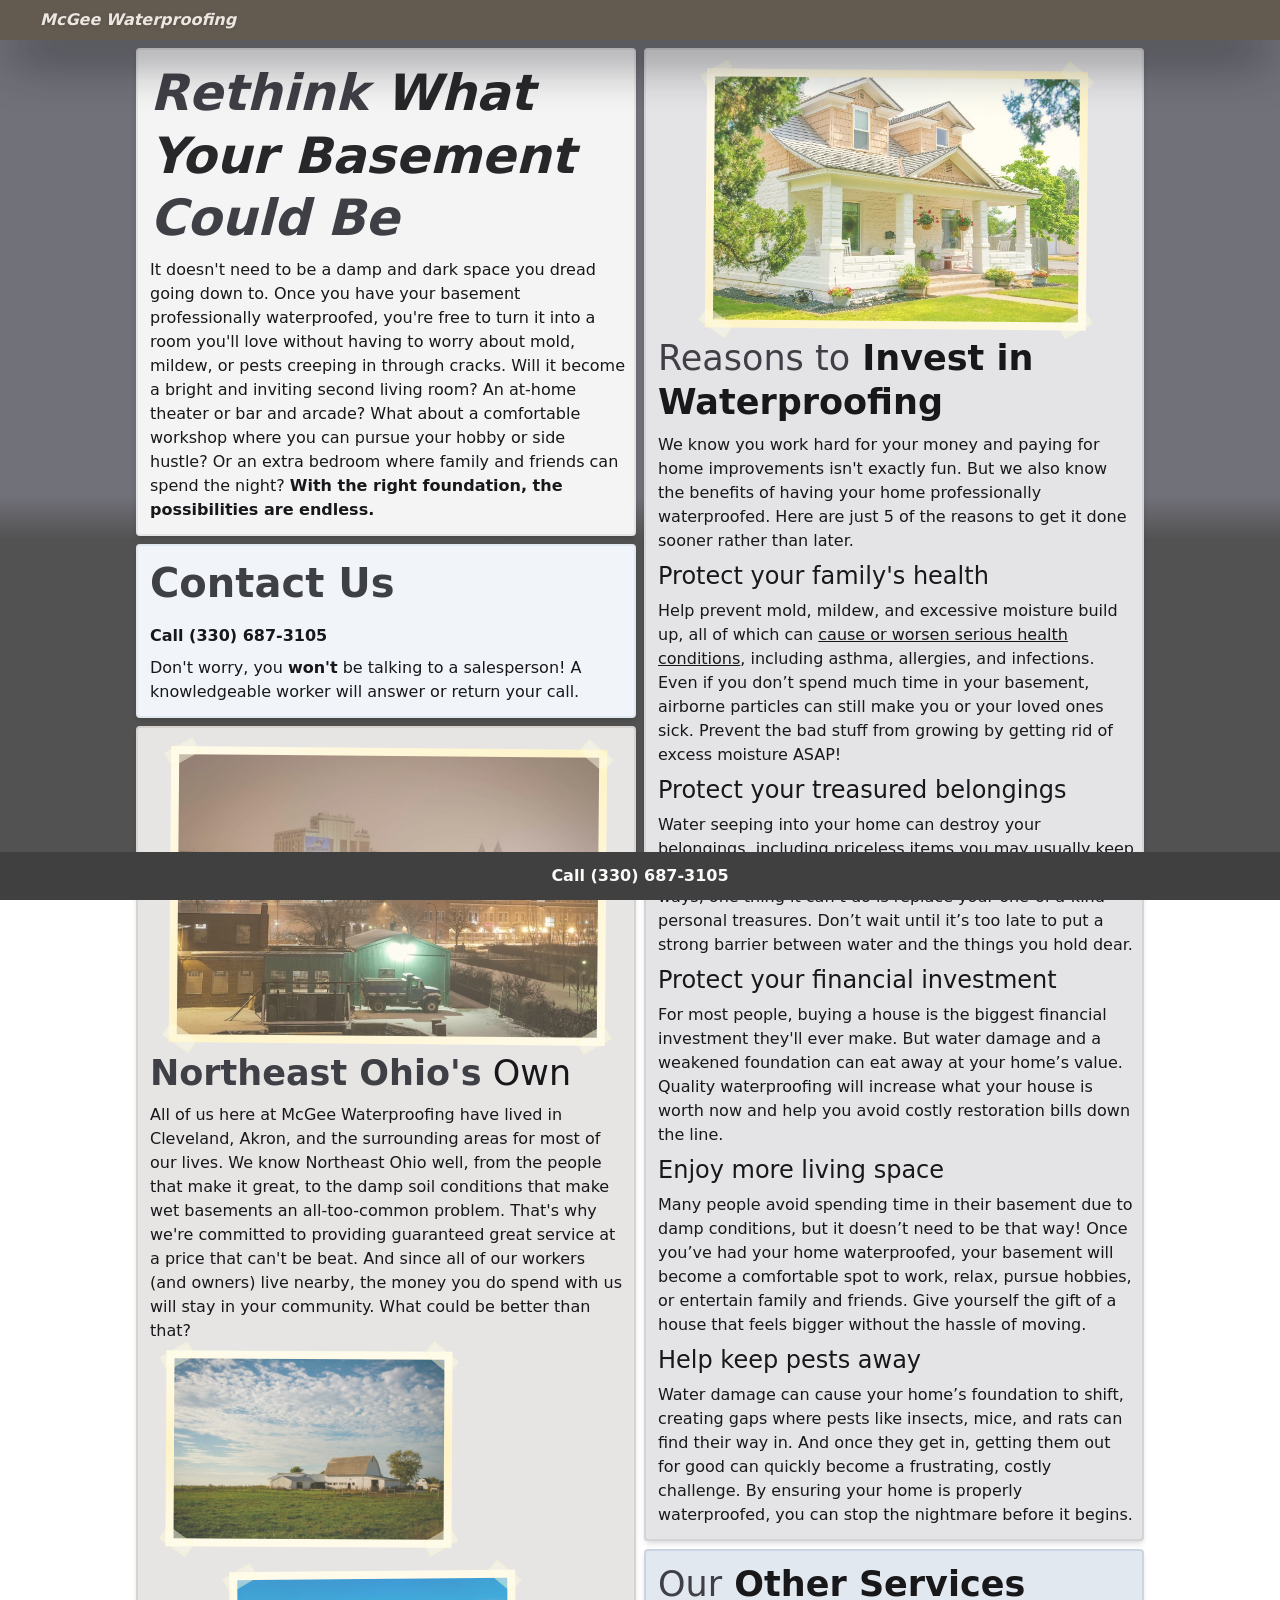
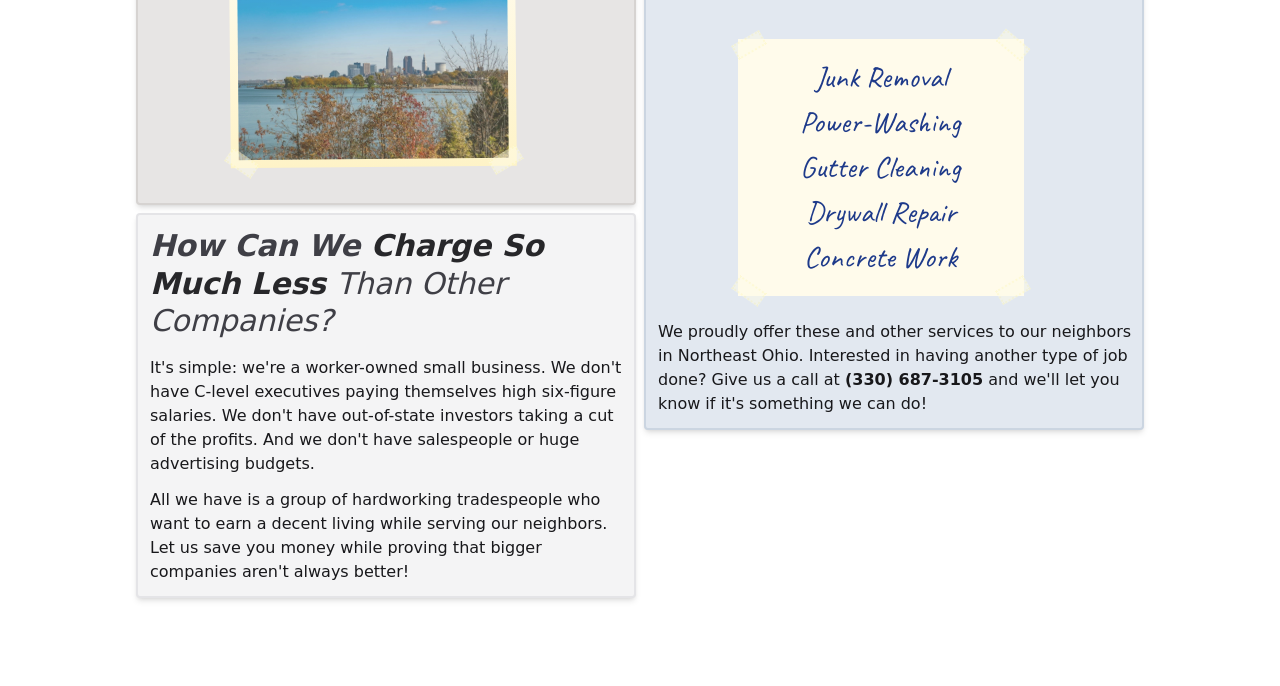
==== commit 925c6707: "Add files via upload" ====
--- a/index.html
+++ b/index.html
@@ -10,7 +10,7 @@
     <link rel="preconnect" href="https://fonts.googleapis.com">
     <link rel="preconnect" href="https://fonts.gstatic.com" crossorigin>
     <link href="https://fonts.googleapis.com/css2?family=Caveat:wght@400..700&family=Salsa&display=swap" rel="stylesheet">
-    <link rel="icon" href="./images/logo.png">
+    <link rel="icon" href="./images/logo.svg">
 </head>
 <body class="mt-10">
     <header class="bg-[#635b50] text-[#ebe6e1] fixed z-50 top-0 left-0 right-0 px-2 pt-2 pb-6 h-10 shadow-2xl shadow-zinc-900 border-opacity-25 dark:bg-teal-950 dark:text-teal-50">
@@ -20,21 +20,21 @@
     </header>
     <main class="pb-20 bg-gradient-to-b from-zinc-500 from-55% to-neutral-600 to-60% bg-fixed dark:bg-sky-950 dark:bg-none">
         <div class="columns-1 md:columns-2 gap-2 p-2 w-full lg:w-4/5 mx-auto text-zinc-900 dark:text-zinc-50">
-            <div id="rethink" class="transition-colors duration-1000 ease-in-out w-full break-inside-avoid mb-2 py-3 pl-3 pr-2 bg-zinc-100 shadow-md rounded border-2 border-zinc-200 dark:bg-zinc-900 dark:border-teal-800">
+            <div id="rethink" class="transition-colors duration-1000 ease-in-out w-11/12 md:w-full mx-auto break-inside-avoid mb-2 py-3 pl-3 pr-2 bg-zinc-100 shadow-md rounded border-2 border-zinc-200 dark:bg-zinc-900 dark:border-teal-800">
                 <h1 class="font-semibold text-[50px] text-zinc-800 mb-2 leading-tight dark:text-white">
                     <em><strong class="font-bold text-zinc-700 dark:text-purple-50">Rethink</strong> What <strong class="font-bold">Your Basement</strong> <span class="text-zinc-700 dark:text-purple-50">Could Be</span></em>
                 </h1>
                 <p>It doesn't need to be a damp and dark space you dread going down to. Once you have your basement professionally waterproofed, you're free to turn it into a room you'll love without having to worry about mold, mildew, or pests creeping in through cracks. Will it become a bright and inviting second living room? An at-home theater or bar and arcade? What about a comfortable workshop where you can pursue your hobby or side hustle? Or an extra bedroom where family and friends can spend the night? <strong>With the right foundation, the possibilities are endless.</strong></p>
             </div>
-            <div id="contact" class="transition-colors duration-1000 ease-in-out w-full break-inside-avoid mb-2 py-3 pl-3 pr-2 bg-slate-100 shadow-md rounded border-2 border-slate-200 dark:bg-slate-800 dark:border-purple-800">
+            <div id="contact" class="transition-colors duration-1000 ease-in-out w-11/12 md:w-full mx-auto break-inside-avoid mb-2 py-3 pl-3 pr-2 bg-slate-100 shadow-md rounded border-2 border-slate-200 dark:bg-slate-800 dark:border-purple-800">
                 <h2 class="font-semibold text-[40px] text-zinc-800 mb-2 leading-tight pb-2 text-center md:text-left dark:text-zinc-50">
                     <strong class="font-bold text-zinc-700 dark:text-white">Contact </strong><span class="text-zinc-700 dark:text-zinc-50">Us</span>
                 </h2>
                 <p class="text-center pb-2 md:text-left"><strong>Call (330) 687-3105</strong></p>
                 <p>Don't worry, you <strong>won't</strong> be talking to a salesperson! A knowledgeable worker will answer or return your call.</p>
             </div>
-            <div id="ohio" class="transition-colors duration-1000 ease-in-out w-full break-inside-avoid mb-2 py-3 pl-3 pr-2 bg-stone-200 shadow-md rounded border-2 border-stone-300 dark:bg-stone-800 dark:border-orange-800">
-                <div id="akronBackground" class="relative z-0 bg-gradient-to-br from-amber-50 via-amber-100 to-amber-50 w-9/10 h-fit mx-auto my-2 p-2 rotate-[0.5deg] transition-transform duration-1000 ease-in-out">
+            <div id="ohio" class="transition-colors duration-1000 ease-in-out w-11/12 md:w-full mx-auto break-inside-avoid mb-2 py-3 pl-3 pr-2 bg-stone-200 shadow-md rounded border-2 border-stone-300 dark:bg-stone-800 dark:border-orange-800">
+                <div id="akronBackground" class="relative z-0 bg-gradient-to-br from-amber-50 via-amber-100 to-amber-50 w-11/12 h-fit mx-auto my-2 p-2 rotate-[0.5deg] transition-transform duration-1000 ease-in-out">
                     <div id="akronTape0" class="absolute top-[-2px] left-[-5px] rotate-[330deg] z-10 w-8 h-4 bg-yellow-50 opacity-50 border-2 border-yellow-100 border-dotted">
                     </div>
                     <div id="akronTape1" class="absolute top-[-2px] right-[-5px] rotate-[40deg] z-10 w-8 h-4 bg-yellow-50 opacity-50 border-2 border-yellow-100 border-dotted">
@@ -70,14 +70,14 @@
                     <img src="./images/cleveland.webp" alt="A view of bushes with calm lake water reflecting the clear blue sky in the background, with the Cleveland skyline in the distance." id="cleveland" class="opacity-75 w-full h-auto" />
                 </div>
             </div>
-            <div id="savings" class="transition-colors duration-1000 ease-in-out w-full break-inside-avoid mb-2 py-3 pl-3 pr-2 bg-zinc-100 shadow-md rounded border-2 border-zinc-200 dark:bg-zinc-800 dark:border-teal-800">
+            <div id="savings" class="transition-colors duration-1000 ease-in-out w-11/12 md:w-full mx-auto break-inside-avoid mb-2 py-3 pl-3 pr-2 bg-zinc-100 shadow-md rounded border-2 border-zinc-200 dark:bg-zinc-800 dark:border-teal-800">
                 <h2 class="font-medium text-[30px] text-zinc-800 mb-2 leading-tight pb-2 text-center md:text-left dark:text-zinc-50">
                     <span class="font-bold text-zinc-700 dark:text-zinc-50"><em>How Can We </span><strong class="font-bold">Charge So Much Less </strong><span class="text-zinc-700 dark:text-zinc-50">Than Other Companies?</em></span>
                 </h2>
                 <p class="pb-3">It's simple: we're a worker-owned small business. We don't have C-level executives paying themselves high six-figure salaries. We don't have out-of-state investors taking a cut of the profits. And we don't have salespeople or huge advertising budgets.</p>
                 <p>All we have is a group of hardworking tradespeople who want to earn a decent living while serving our neighbors. Let us save you money while proving that bigger companies aren't always better!</p>
             </div>
-            <div id="reasons" class="transition-colors duration-1000 ease-in-out w-full break-inside-avoid mb-2 py-3 pl-3 pr-2 bg-zinc-200 shadow-md rounded border-2 border-zinc-300 dark:bg-stone-800 dark:border-orange-800">
+            <div id="reasons" class="transition-colors duration-1000 ease-in-out w-11/12 md:w-full mx-auto break-inside-avoid mb-2 py-3 pl-3 pr-2 bg-zinc-200 shadow-md rounded border-2 border-zinc-300 dark:bg-stone-800 dark:border-orange-800">
                 <div id="houseBackground" class="relative z-0 bg-gradient-to-br from-amber-50 via-amber-100 to-amber-50 w-4/5 h-fit mx-auto my-2 p-2 -rotate-[-0.5deg]  transition-transform duration-1000 ease-in-out">
                     <div id="houseTape0" class="absolute top-[-2px] left-[-5px] rotate-[330deg] z-10 w-8 h-4 bg-yellow-50 opacity-50 border-2 border-yellow-100 border-dotted">
                     </div>
@@ -102,7 +102,7 @@
                 <h3 class="text-[24px] font-medium leading-tight py-2">Help keep pests away</h3>
                 <p>Water damage can cause your home’s foundation to shift, creating gaps where pests like insects, mice, and rats can find their way in. And once they get in, getting them out for good can quickly become a frustrating, costly challenge. By ensuring your home is properly waterproofed, you can stop the nightmare before it begins.</p>
             </div>
-            <div id="other" class="transition-colors duration-1000 ease-in-out w-full break-inside-avoid mb-2 py-3 pl-3 pr-2 bg-slate-200 shadow-md rounded border-2 border-slate-300 dark:bg-slate-900 dark:border-purple-800">
+            <div id="other" class="transition-colors duration-1000 ease-in-out w-11/12 md:w-full mx-auto break-inside-avoid mb-2 py-3 pl-3 pr-2 bg-slate-200 shadow-md rounded border-2 border-slate-300 dark:bg-slate-900 dark:border-purple-800">
                 <h2 class="text-[35px] leading-tight pb-2 text-center md:text-left"><span class="text-zinc-700 dark:text-zinc-50">Our</span><span class="font-semibold"> Other Services</span></h2>
                 <div id="serviceList" class="relative z-0 bg-amber-50 w-3/5 h-fit ml-20 my-6 px-2 py-4 font-caveat text-[30px] text-blue-900 text-center transition-all duration-1000 ease-in-out dark:bg-green-900 dark:text-white">
                     <div id="serviceTape0" class="absolute top-[-2px] left-[-5px] rotate-[330deg] z-10 w-8 h-4 bg-yellow-50 opacity-50 border-2 border-yellow-100 border-dotted">
@@ -125,7 +125,7 @@
     </main>
     <footer class="transition-colors duration-1000 ease-in-out bg-neutral-700 text-stone-50 fixed bottom-0 left-0 right-0 p-3 h-12 dark:bg-rose-950 dark:text-orange-100">
         <span class="mx-auto w-fit pb-6 hidden sm:block"><strong>Call (330) 687-3105</strong></span>
-        <a href="tel:3306873105" aria-label="call 3306873105" ><img class="mx-auto w-fit block sm:hidden h-8" src="./images/phone.png" alt="phone icon"/></a>
+        <a href="tel:3306873105" aria-label="call 3306873105" ><img class="mx-auto w-fit block sm:hidden h-8" src="./images/phone.svg" alt="phone icon"/></a>
     </footer>
     <script src="./src/main.js"></script>
 </body>
--- a/src/output.css
+++ b/src/output.css
@@ -694,6 +694,10 @@
   height: fit-content;
 }
 
+.w-11\/12 {
+  width: 91.666667%;
+}
+
 .w-3\/5 {
   width: 60%;
 }
@@ -1263,18 +1267,8 @@
   --tw-shadow: var(--tw-shadow-colored);
 }
 
-.contrast-50 {
-  --tw-contrast: contrast(.5);
-  filter: var(--tw-blur) var(--tw-brightness) var(--tw-contrast) var(--tw-grayscale) var(--tw-hue-rotate) var(--tw-invert) var(--tw-saturate) var(--tw-sepia) var(--tw-drop-shadow);
-}
-
 .drop-shadow {
   --tw-drop-shadow: drop-shadow(0 1px 2px rgb(0 0 0 / 0.1)) drop-shadow(0 1px 1px rgb(0 0 0 / 0.06));
-  filter: var(--tw-blur) var(--tw-brightness) var(--tw-contrast) var(--tw-grayscale) var(--tw-hue-rotate) var(--tw-invert) var(--tw-saturate) var(--tw-sepia) var(--tw-drop-shadow);
-}
-
-.saturate-50 {
-  --tw-saturate: saturate(.5);
   filter: var(--tw-blur) var(--tw-brightness) var(--tw-contrast) var(--tw-grayscale) var(--tw-hue-rotate) var(--tw-invert) var(--tw-saturate) var(--tw-sepia) var(--tw-drop-shadow);
 }
 
@@ -1315,6 +1309,10 @@
 }
 
 @media (min-width: 768px) {
+  .md\:w-full {
+    width: 100%;
+  }
+
   .md\:columns-2 {
     -moz-columns: 2;
          columns: 2;
@@ -1329,6 +1327,15 @@
   .lg\:w-4\/5 {
     width: 80%;
   }
+
+  .lg\:w-full {
+    width: 100%;
+  }
+}
+
+.dark\:border-black:where(.dark, .dark *) {
+  --tw-border-opacity: 1;
+  border-color: rgb(0 0 0 / var(--tw-border-opacity));
 }
 
 .dark\:border-orange-800:where(.dark, .dark *) {
@@ -1346,9 +1353,9 @@
   border-color: rgb(17 94 89 / var(--tw-border-opacity));
 }
 
-.dark\:border-black:where(.dark, .dark *) {
-  --tw-border-opacity: 1;
-  border-color: rgb(0 0 0 / var(--tw-border-opacity));
+.dark\:bg-green-900:where(.dark, .dark *) {
+  --tw-bg-opacity: 1;
+  background-color: rgb(20 83 45 / var(--tw-bg-opacity));
 }
 
 .dark\:bg-neutral-950:where(.dark, .dark *) {
@@ -1394,16 +1401,6 @@
 .dark\:bg-zinc-900:where(.dark, .dark *) {
   --tw-bg-opacity: 1;
   background-color: rgb(24 24 27 / var(--tw-bg-opacity));
-}
-
-.dark\:bg-green-800:where(.dark, .dark *) {
-  --tw-bg-opacity: 1;
-  background-color: rgb(22 101 52 / var(--tw-bg-opacity));
-}
-
-.dark\:bg-green-900:where(.dark, .dark *) {
-  --tw-bg-opacity: 1;
-  background-color: rgb(20 83 45 / var(--tw-bg-opacity));
 }
 
 .dark\:bg-none:where(.dark, .dark *) {
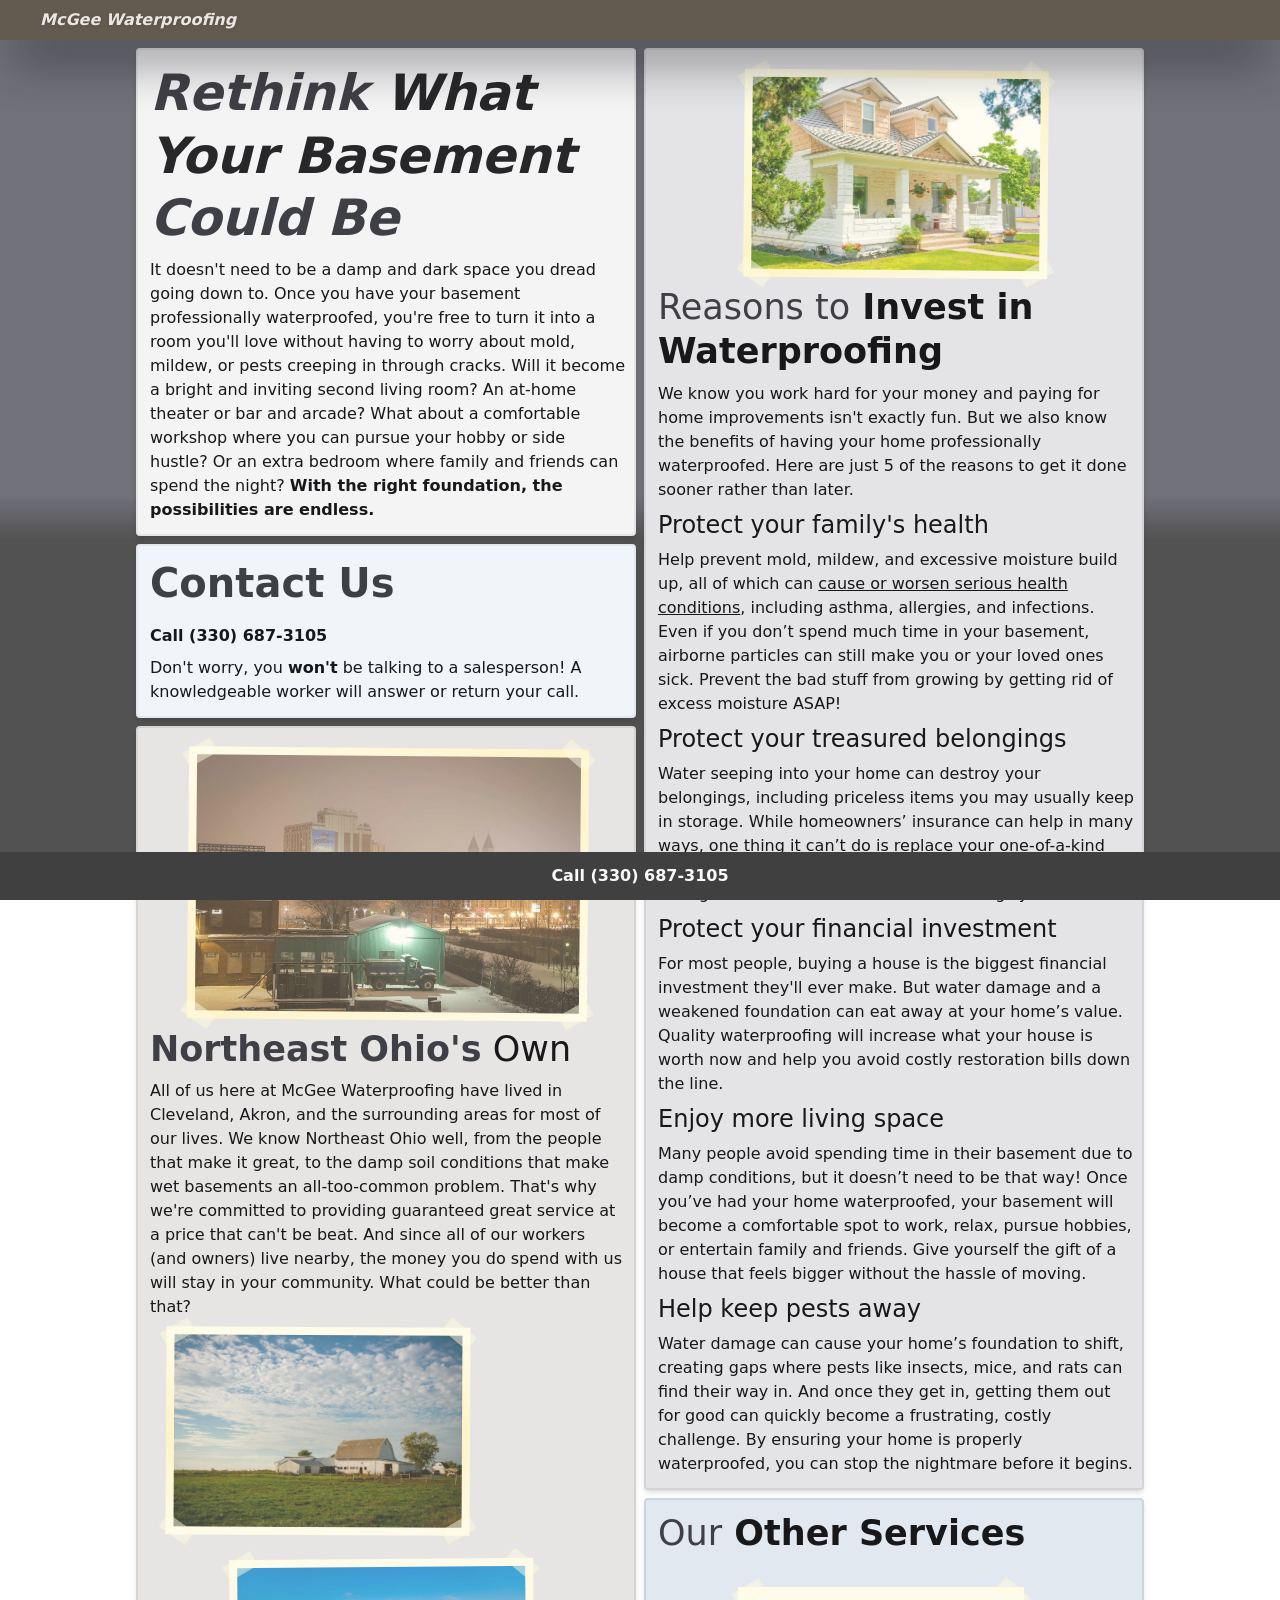
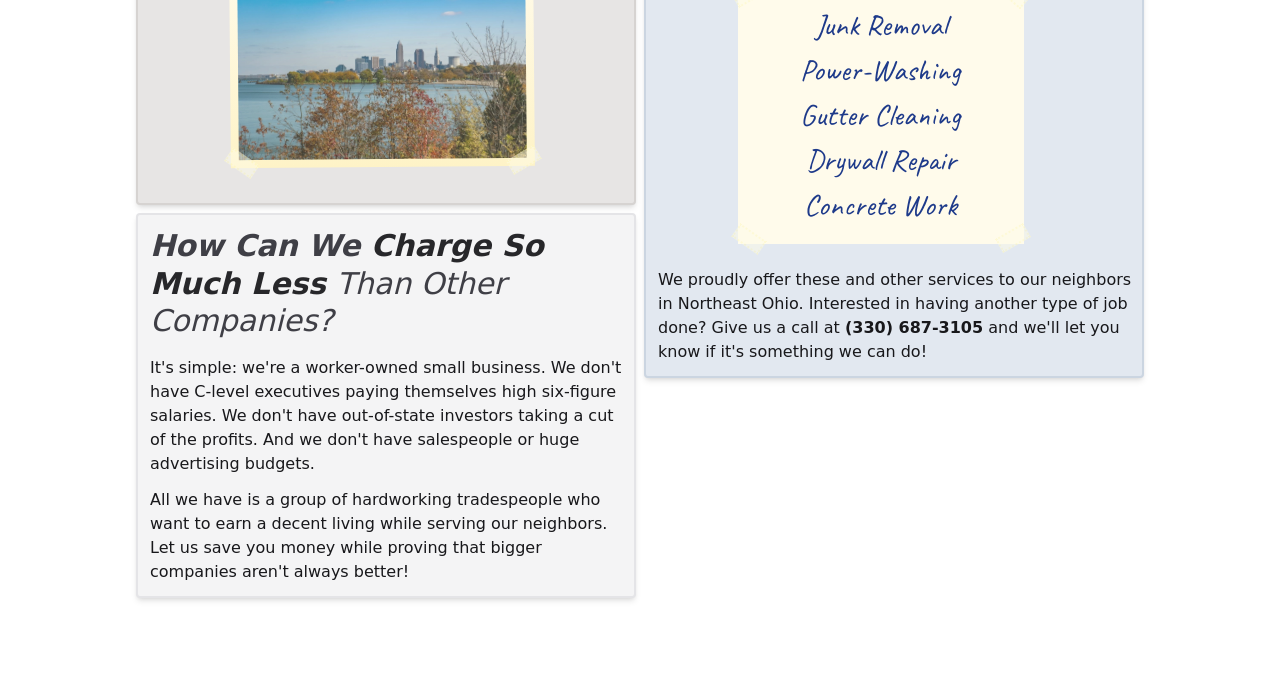
==== commit 52eee287: "Add files via upload" ====
--- a/index.html
+++ b/index.html
@@ -7,10 +7,6 @@
     <title>McGee Waterproofing</title>
     <link href="./src/output.css" rel="stylesheet">
     <link rel="images" href="img">
-    <link rel="preconnect" href="https://fonts.googleapis.com">
-    <link rel="preconnect" href="https://fonts.gstatic.com" crossorigin>
-    <link href="https://fonts.googleapis.com/css2?family=Caveat:wght@400..700&family=Salsa&display=swap" rel="stylesheet">
-    <link rel="icon" href="./images/logo.svg">
 </head>
 <body class="mt-10">
     <header class="bg-[#635b50] text-[#ebe6e1] fixed z-50 top-0 left-0 right-0 px-2 pt-2 pb-6 h-10 shadow-2xl shadow-zinc-900 border-opacity-25 dark:bg-teal-950 dark:text-teal-50">
@@ -34,7 +30,7 @@
                 <p>Don't worry, you <strong>won't</strong> be talking to a salesperson! A knowledgeable worker will answer or return your call.</p>
             </div>
             <div id="ohio" class="transition-colors duration-1000 ease-in-out w-11/12 md:w-full mx-auto break-inside-avoid mb-2 py-3 pl-3 pr-2 bg-stone-200 shadow-md rounded border-2 border-stone-300 dark:bg-stone-800 dark:border-orange-800">
-                <div id="akronBackground" class="relative z-0 bg-gradient-to-br from-amber-50 via-amber-100 to-amber-50 w-11/12 h-fit mx-auto my-2 p-2 rotate-[0.5deg] transition-transform duration-1000 ease-in-out">
+                <div id="akronBackground" class="relative z-0 bg-gradient-to-br from-amber-50 via-amber-100 to-amber-50 w-fit h-fit mx-auto my-2 p-2 rotate-[0.5deg] transition-transform duration-1000 ease-in-out">
                     <div id="akronTape0" class="absolute top-[-2px] left-[-5px] rotate-[330deg] z-10 w-8 h-4 bg-yellow-50 opacity-50 border-2 border-yellow-100 border-dotted">
                     </div>
                     <div id="akronTape1" class="absolute top-[-2px] right-[-5px] rotate-[40deg] z-10 w-8 h-4 bg-yellow-50 opacity-50 border-2 border-yellow-100 border-dotted">
@@ -43,11 +39,11 @@
                     </div>
                     <div id="akronTape3" class="absolute bottom-[-2px] right-[-5px] rotate-[330deg] z-10 w-8 h-4 bg-yellow-50 opacity-50 border-2 border-yellow-100 border-dotted">
                     </div>
-                    <img src="./images/akron.webp" alt="Part of the Akron skyline appears beneath a gray night sky, while in front of it a dump truck sits in a parking lot lightly coated with snow." id="akron" class="opacity-75 w-full h-auto" />
+                    <img src="./images/akron.webp" alt="Part of the Akron skyline appears beneath a gray night sky, while in front of it a dump truck sits in a parking lot lightly coated with snow." id="akron" class="opacity-75 w-72 md:w-96 h-auto m-auto" />
                 </div>
                 <h2 class="text-[35px] leading-tight pb-2 text-center md:text-left"><span class="text-zinc-700 font-semibold dark:text-zinc-50">Northeast Ohio's</span> Own</h2>
                 <p>All of us here at McGee Waterproofing have lived in Cleveland, Akron, and the surrounding areas for most of our lives. We know Northeast Ohio well, from the people that make it great, to the damp soil conditions that make wet basements an all-too-common problem. That's why we're committed to providing guaranteed great service at a price that can't be beat. And since all of our workers (and owners) live nearby, the money you do spend with us will stay in your community. What could be better than that?</p>
-                <div id="mansfieldBackground" class="relative z-0 bg-gradient-to-b from-amber-50 via-amber-100 to-amber-50 w-3/5 h-fit ml-4 my-2 p-2 rotate-[0.3deg]  transition-transform duration-1000 ease-in-out">
+                <div id="mansfieldBackground" class="relative z-0 bg-gradient-to-b from-amber-50 via-amber-100 to-amber-50 w-fit h-fit ml-4 my-2 p-2 rotate-[0.3deg]  transition-transform duration-1000 ease-in-out">
                     <div id="mansfieldTape0" class="absolute top-[-2px] left-[-5px] rotate-[330deg] z-10 w-8 h-4 bg-yellow-50 opacity-50 border-2 border-yellow-100 border-dotted">
                     </div>
                     <div id="mansfieldTape1" class="absolute top-[-2px] right-[-5px] rotate-[40deg] z-10 w-8 h-4 bg-yellow-50 opacity-50 border-2 border-yellow-100 border-dotted">
@@ -56,9 +52,9 @@
                     </div>
                     <div id="mansfieldTape3" class="absolute bottom-[-2px] right-[-5px] rotate-[330deg] z-10 w-8 h-4 bg-yellow-50 opacity-50 border-2 border-yellow-100 border-dotted">
                     </div>
-                    <img src="./images/mansfield.webp" alt="A farmhouse sits on a large, green yard, beneath a blue sky scattered with white clouds." id="mansfield" class="opacity-75 w-full h-auto" />
+                    <img src="./images/mansfield.webp" alt="A farmhouse sits on a large, green yard, beneath a blue sky scattered with white clouds." id="mansfield" class="opacity-75 w-72 h-auto" />
                 </div>
-                <div id="clevelandBackground" class="relative z-0 bg-gradient-to-b from-amber-50 to-amber-100 w-3/5 h-fit ml-20 my-6 p-2 -rotate-[0.5deg]  transition-transform duration-1000 ease-in-out">
+                <div id="clevelandBackground" class="relative z-0 bg-gradient-to-b from-amber-50 to-amber-100 w-fit h-fit ml-20 my-6 p-2 -rotate-[0.5deg]  transition-transform duration-1000 ease-in-out">
                     <div id="clevelandTape0" class="absolute top-[-2px] left-[-5px] rotate-[330deg] z-10 w-8 h-4 bg-yellow-50 opacity-50 border-2 border-yellow-100 border-dotted">
                     </div>
                     <div id="clevelandTape1" class="absolute top-[-2px] right-[-5px] rotate-[40deg] z-10 w-8 h-4 bg-yellow-50 opacity-50 border-2 border-yellow-100 border-dotted">
@@ -67,7 +63,7 @@
                     </div>
                     <div id="clevelandTape3" class="absolute bottom-[-2px] right-[-5px] rotate-[330deg] z-10 w-8 h-4 bg-yellow-50 opacity-50 border-2 border-yellow-100 border-dotted">
                     </div>
-                    <img src="./images/cleveland.webp" alt="A view of bushes with calm lake water reflecting the clear blue sky in the background, with the Cleveland skyline in the distance." id="cleveland" class="opacity-75 w-full h-auto" />
+                    <img src="./images/cleveland.webp" alt="A view of bushes with calm lake water reflecting the clear blue sky in the background, with the Cleveland skyline in the distance." id="cleveland" class="opacity-75 w-72 h-auto" />
                 </div>
             </div>
             <div id="savings" class="transition-colors duration-1000 ease-in-out w-11/12 md:w-full mx-auto break-inside-avoid mb-2 py-3 pl-3 pr-2 bg-zinc-100 shadow-md rounded border-2 border-zinc-200 dark:bg-zinc-800 dark:border-teal-800">
@@ -78,7 +74,7 @@
                 <p>All we have is a group of hardworking tradespeople who want to earn a decent living while serving our neighbors. Let us save you money while proving that bigger companies aren't always better!</p>
             </div>
             <div id="reasons" class="transition-colors duration-1000 ease-in-out w-11/12 md:w-full mx-auto break-inside-avoid mb-2 py-3 pl-3 pr-2 bg-zinc-200 shadow-md rounded border-2 border-zinc-300 dark:bg-stone-800 dark:border-orange-800">
-                <div id="houseBackground" class="relative z-0 bg-gradient-to-br from-amber-50 via-amber-100 to-amber-50 w-4/5 h-fit mx-auto my-2 p-2 -rotate-[-0.5deg]  transition-transform duration-1000 ease-in-out">
+                <div id="houseBackground" class="relative z-0 bg-gradient-to-br from-amber-50 via-amber-100 to-amber-50 w-fit h-fit mx-auto my-2 p-2 -rotate-[-0.5deg]  transition-transform duration-1000 ease-in-out">
                     <div id="houseTape0" class="absolute top-[-2px] left-[-5px] rotate-[330deg] z-10 w-8 h-4 bg-yellow-50 opacity-50 border-2 border-yellow-100 border-dotted">
                     </div>
                     <div id="houseTape1" class="absolute top-[-2px] right-[-5px] rotate-[40deg] z-10 w-8 h-4 bg-yellow-50 opacity-50 border-2 border-yellow-100 border-dotted">
@@ -87,7 +83,7 @@
                     </div>
                     <div id="houseTape3" class="absolute bottom-[-2px] right-[-5px] rotate-[330deg] z-10 w-8 h-4 bg-yellow-50 opacity-50 border-2 border-yellow-100 border-dotted">
                     </div>
-                    <img src="./images/house.webp" alt="a white and peach-colored two story house sits on a sunny lawn" id="house" class="opacity-75 w-full h-auto" />
+                    <img src="./images/house.webp" alt="a white and peach-colored two story house sits on a sunny lawn" id="house" class="opacity-75 w-72 h-auto" />
                 </div>
                 <h2 class="text-[35px] leading-tight pb-2 text-center md:text-left"><span class="text-zinc-700 dark:text-zinc-50">Reasons to</span><span class="font-semibold"> Invest in Waterproofing</span></h2>
                 <p>We know you work hard for your money and paying for home improvements isn't exactly fun. But we also know the benefits of having your home professionally waterproofed. Here are just 5 of the reasons to get it done sooner rather than later.</p>
--- a/src/output.css
+++ b/src/output.css
@@ -444,6 +444,22 @@
 
 [hidden] {
   display: none;
+}
+
+@font-face {
+  font-family: Caveat;
+
+  font-weight: 400;
+
+  src: url(/fonts/caveat.woff2) format("woff2");
+}
+
+@font-face {
+  font-family: Salsa;
+
+  font-weight: 400;
+
+  src: url(/fonts/salsa.woff2) format("woff2");
 }
 
 *, ::before, ::after {
@@ -626,6 +642,10 @@
   z-index: 50;
 }
 
+.m-auto {
+  margin: auto;
+}
+
 .mx-auto {
   margin-left: auto;
   margin-right: auto;
@@ -717,6 +737,26 @@
 
 .w-full {
   width: 100%;
+}
+
+.w-\[300px\] {
+  width: 300px;
+}
+
+.w-\[200px\] {
+  width: 200px;
+}
+
+.w-\[100px\] {
+  width: 100px;
+}
+
+.w-96 {
+  width: 24rem;
+}
+
+.w-72 {
+  width: 18rem;
 }
 
 .-rotate-\[-0\.5deg\] {
@@ -1313,6 +1353,22 @@
     width: 100%;
   }
 
+  .md\:w-\[400px\] {
+    width: 400px;
+  }
+
+  .md\:w-\[300px\] {
+    width: 300px;
+  }
+
+  .md\:w-\[100px\] {
+    width: 100px;
+  }
+
+  .md\:w-96 {
+    width: 24rem;
+  }
+
   .md\:columns-2 {
     -moz-columns: 2;
          columns: 2;
@@ -1328,8 +1384,12 @@
     width: 80%;
   }
 
-  .lg\:w-full {
-    width: 100%;
+  .lg\:w-\[500px\] {
+    width: 500px;
+  }
+
+  .lg\:w-\[300px\] {
+    width: 300px;
   }
 }
 
